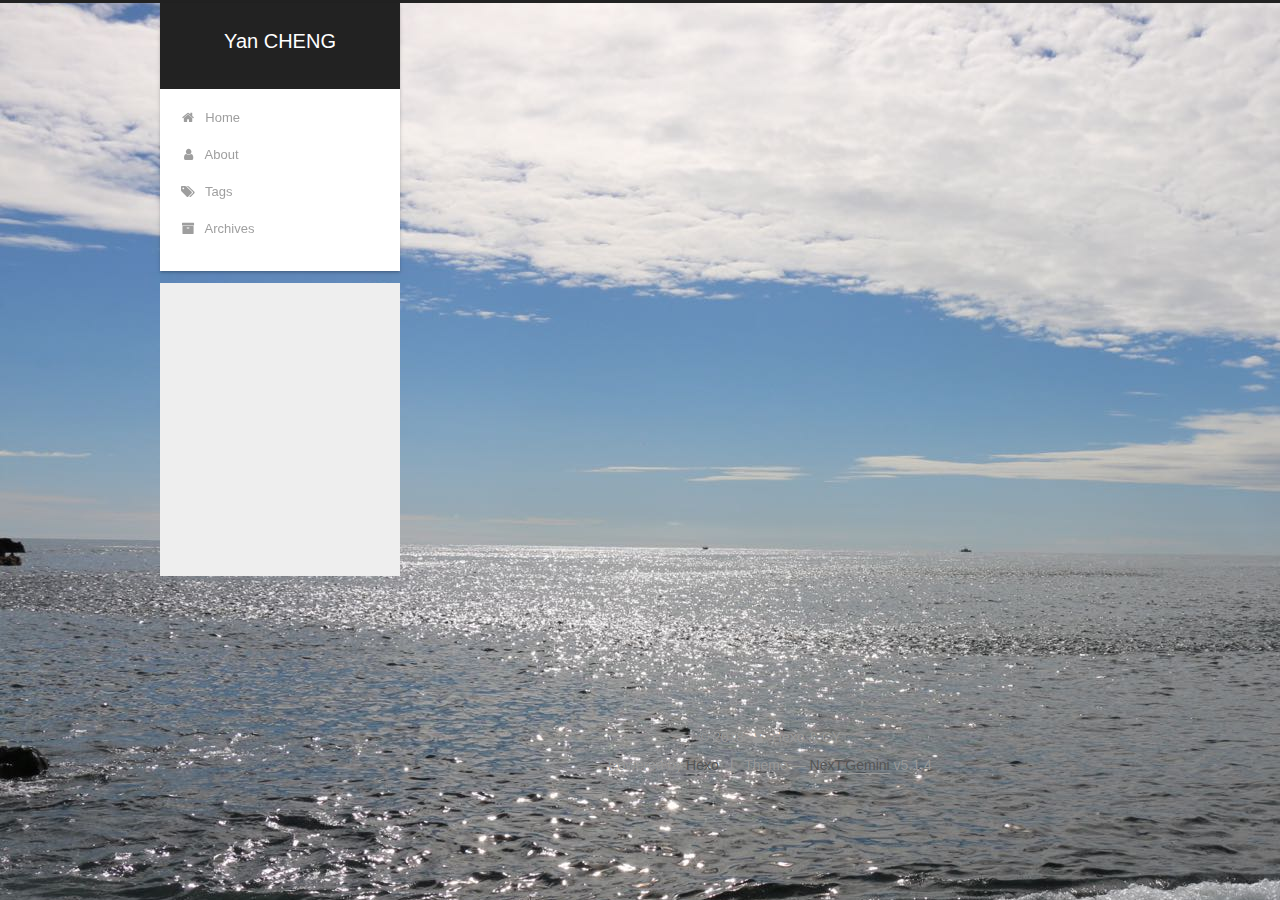
==== about/index.html @ 3339c877 "Site updated: 2018-07-23 19:50:50" ====
<!DOCTYPE html>



  


<html class="theme-next gemini use-motion" lang="">
<head>
  <meta charset="UTF-8"/>
<meta http-equiv="X-UA-Compatible" content="IE=edge" />
<meta name="viewport" content="width=device-width, initial-scale=1, maximum-scale=1"/>
<meta name="theme-color" content="#222">









<meta http-equiv="Cache-Control" content="no-transform" />
<meta http-equiv="Cache-Control" content="no-siteapp" />
















  
  
  <link href="/lib/fancybox/source/jquery.fancybox.css?v=2.1.5" rel="stylesheet" type="text/css" />







<link href="/lib/font-awesome/css/font-awesome.min.css?v=4.6.2" rel="stylesheet" type="text/css" />

<link href="/css/main.css?v=5.1.4" rel="stylesheet" type="text/css" />


  <link rel="apple-touch-icon" sizes="180x180" href="/images/apple-touch-icon-next.png?v=5.1.4">


  <link rel="icon" type="image/png" sizes="32x32" href="/images/y.png?v=5.1.4">


  <link rel="icon" type="image/png" sizes="16x16" href="/images/y_16x16.png?v=5.1.4">


  <link rel="mask-icon" href="/images/logo.svg?v=5.1.4" color="#222">





  <meta name="keywords" content="Hexo, NexT" />










<meta name="description" content="a">
<meta property="og:type" content="website">
<meta property="og:title" content="about">
<meta property="og:url" content="http://yoursite.com/about/index.html">
<meta property="og:site_name" content="Yan CHENG">
<meta property="og:description" content="a">
<meta property="og:locale" content="default">
<meta property="og:updated_time" content="2018-07-23T11:06:51.268Z">
<meta name="twitter:card" content="summary">
<meta name="twitter:title" content="about">
<meta name="twitter:description" content="a">



<script type="text/javascript" id="hexo.configurations">
  var NexT = window.NexT || {};
  var CONFIG = {
    root: '/',
    scheme: 'Gemini',
    version: '5.1.4',
    sidebar: {"position":"left","display":"post","offset":12,"b2t":false,"scrollpercent":false,"onmobile":false},
    fancybox: true,
    tabs: true,
    motion: {"enable":true,"async":false,"transition":{"post_block":"fadeIn","post_header":"slideDownIn","post_body":"slideDownIn","coll_header":"slideLeftIn","sidebar":"slideUpIn"}},
    duoshuo: {
      userId: '0',
      author: 'Author'
    },
    algolia: {
      applicationID: '',
      apiKey: '',
      indexName: '',
      hits: {"per_page":10},
      labels: {"input_placeholder":"Search for Posts","hits_empty":"We didn't find any results for the search: ${query}","hits_stats":"${hits} results found in ${time} ms"}
    }
  };
</script>



  <link rel="canonical" href="http://yoursite.com/about/"/>





  <title>about | Yan CHENG</title>
  








</head>

<body itemscope itemtype="http://schema.org/WebPage" lang="default">

  
  
    
  

  <div class="container sidebar-position-left page-post-detail">
    <div class="headband"></div>

    <header id="header" class="header" itemscope itemtype="http://schema.org/WPHeader">
      <div class="header-inner"><div class="site-brand-wrapper">
  <div class="site-meta ">
    

    <div class="custom-logo-site-title">
      <a href="/"  class="brand" rel="start">
        <span class="logo-line-before"><i></i></span>
        <span class="site-title">Yan CHENG</span>
        <span class="logo-line-after"><i></i></span>
      </a>
    </div>
      
        <p class="site-subtitle"></p>
      
  </div>

  <div class="site-nav-toggle">
    <button>
      <span class="btn-bar"></span>
      <span class="btn-bar"></span>
      <span class="btn-bar"></span>
    </button>
  </div>
</div>

<nav class="site-nav">
  

  
    <ul id="menu" class="menu">
      
        
        <li class="menu-item menu-item-home">
          <a href="/" rel="section">
            
              <i class="menu-item-icon fa fa-fw fa-home"></i> <br />
            
            Home
          </a>
        </li>
      
        
        <li class="menu-item menu-item-about">
          <a href="/about/" rel="section">
            
              <i class="menu-item-icon fa fa-fw fa-user"></i> <br />
            
            About
          </a>
        </li>
      
        
        <li class="menu-item menu-item-tags">
          <a href="/tags/" rel="section">
            
              <i class="menu-item-icon fa fa-fw fa-tags"></i> <br />
            
            Tags
          </a>
        </li>
      
        
        <li class="menu-item menu-item-archives">
          <a href="/archives/" rel="section">
            
              <i class="menu-item-icon fa fa-fw fa-archive"></i> <br />
            
            Archives
          </a>
        </li>
      

      
    </ul>
  

  
</nav>



 </div>
    </header>

    <main id="main" class="main">
      <div class="main-inner">
        <div class="content-wrap">
          <div id="content" class="content">
            

  <div id="posts" class="posts-expand">
    
    
    
    <div class="post-block page">
      <header class="post-header">

	<h1 class="post-title" itemprop="name headline">about</h1>



</header>

      
      
      
      <div class="post-body">
        
        
          <p>a</p>

        
      </div>
      
      
      
    </div>
    
    
    
  </div>


          </div>
          


          

  



        </div>
        
          
  
  <div class="sidebar-toggle">
    <div class="sidebar-toggle-line-wrap">
      <span class="sidebar-toggle-line sidebar-toggle-line-first"></span>
      <span class="sidebar-toggle-line sidebar-toggle-line-middle"></span>
      <span class="sidebar-toggle-line sidebar-toggle-line-last"></span>
    </div>
  </div>

  <aside id="sidebar" class="sidebar">
    
    <div class="sidebar-inner">

      

      

      <section class="site-overview-wrap sidebar-panel sidebar-panel-active">
        <div class="site-overview">
          <div class="site-author motion-element" itemprop="author" itemscope itemtype="http://schema.org/Person">
            
              <img class="site-author-image" itemprop="image"
                src="/images/avatar.jpg"
                alt="Yan CHENG 程炎" />
            
              <p class="site-author-name" itemprop="name">Yan CHENG 程炎</p>
              <p class="site-description motion-element" itemprop="description">Welcome to my webpage!</p>
          </div>

          <nav class="site-state motion-element">

            
              <div class="site-state-item site-state-posts">
              
                <a href="/archives/">
              
                  <span class="site-state-item-count">2</span>
                  <span class="site-state-item-name">posts</span>
                </a>
              </div>
            

            

            
              
              
              <div class="site-state-item site-state-tags">
                <a href="/tags/index.html">
                  <span class="site-state-item-count">2</span>
                  <span class="site-state-item-name">tags</span>
                </a>
              </div>
            

          </nav>

          

          
            <div class="links-of-author motion-element">
                
                  <span class="links-of-author-item">
                    <a href="mailto:chinachengyan@gmail.com" target="_blank" title="E-Mail">
                      
                        <i class="fa fa-fw fa-envelope"></i>E-Mail</a>
                  </span>
                
            </div>
          

          
          

          
          

          

        </div>
      </section>

      

      

    </div>
  </aside>


        
      </div>
    </main>

    <footer id="footer" class="footer">
      <div class="footer-inner">
        <div class="copyright">&copy; <span itemprop="copyrightYear">2018</span>
  <span class="with-love">
    <i class="fa fa-user"></i>
  </span>
  <span class="author" itemprop="copyrightHolder">Hexo & CY</span>

  
</div>


  <div class="powered-by">Powered by <a class="theme-link" target="_blank" href="https://hexo.io">Hexo</a></div>



  <span class="post-meta-divider">|</span>



  <div class="theme-info">Theme &mdash; <a class="theme-link" target="_blank" href="https://github.com/iissnan/hexo-theme-next">NexT.Gemini</a> v5.1.4</div>




        







        
      </div>
    </footer>

    
      <div class="back-to-top">
        <i class="fa fa-arrow-up"></i>
        
      </div>
    

    

  </div>

  

<script type="text/javascript">
  if (Object.prototype.toString.call(window.Promise) !== '[object Function]') {
    window.Promise = null;
  }
</script>









  












  
  
    <script type="text/javascript" src="/lib/jquery/index.js?v=2.1.3"></script>
  

  
  
    <script type="text/javascript" src="/lib/fastclick/lib/fastclick.min.js?v=1.0.6"></script>
  

  
  
    <script type="text/javascript" src="/lib/jquery_lazyload/jquery.lazyload.js?v=1.9.7"></script>
  

  
  
    <script type="text/javascript" src="/lib/velocity/velocity.min.js?v=1.2.1"></script>
  

  
  
    <script type="text/javascript" src="/lib/velocity/velocity.ui.min.js?v=1.2.1"></script>
  

  
  
    <script type="text/javascript" src="/lib/fancybox/source/jquery.fancybox.pack.js?v=2.1.5"></script>
  


  


  <script type="text/javascript" src="/js/src/utils.js?v=5.1.4"></script>

  <script type="text/javascript" src="/js/src/motion.js?v=5.1.4"></script>



  
  


  <script type="text/javascript" src="/js/src/affix.js?v=5.1.4"></script>

  <script type="text/javascript" src="/js/src/schemes/pisces.js?v=5.1.4"></script>



  
  <script type="text/javascript" src="/js/src/scrollspy.js?v=5.1.4"></script>
<script type="text/javascript" src="/js/src/post-details.js?v=5.1.4"></script>



  


  <script type="text/javascript" src="/js/src/bootstrap.js?v=5.1.4"></script>



  


  




	





  





  












  





  

  

  

  
  

  

  

  

</body>
</html>
---- css/main.css ----
/* normalize.css v3.0.2 | MIT License | git.io/normalize */
html {
  font-family: sans-serif; /* 1 */
  -ms-text-size-adjust: 100%; /* 2 */
  -webkit-text-size-adjust: 100%; /* 2 */
}
body {
  margin: 0;
}
article,
aside,
details,
figcaption,
figure,
footer,
header,
hgroup,
main,
menu,
nav,
section,
summary {
  display: block;
}
audio,
canvas,
progress,
video {
  display: inline-block; /* 1 */
  vertical-align: baseline; /* 2 */
}
audio:not([controls]) {
  display: none;
  height: 0;
}
[hidden],
template {
  display: none;
}
a {
  background-color: transparent;
}
a:active,
a:hover {
  outline: 0;
}
abbr[title] {
  border-bottom: 1px dotted;
}
b,
strong {
  font-weight: bold;
}
dfn {
  font-style: italic;
}
h1 {
  font-size: 2em;
  margin: 0.67em 0;
}
mark {
  background: #ff0;
  color: #000;
}
small {
  font-size: 80%;
}
sub,
sup {
  font-size: 75%;
  line-height: 0;
  position: relative;
  vertical-align: baseline;
}
sup {
  top: -0.5em;
}
sub {
  bottom: -0.25em;
}
img {
  border: 0;
}
svg:not(:root) {
  overflow: hidden;
}
figure {
  margin: 1em 40px;
}
hr {
  -moz-box-sizing: content-box;
  box-sizing: content-box;
  height: 0;
}
pre {
  overflow: auto;
}
code,
kbd,
pre,
samp {
  font-family: monospace, monospace;
  font-size: 1em;
}
button,
input,
optgroup,
select,
textarea {
  color: inherit; /* 1 */
  font: inherit; /* 2 */
  margin: 0; /* 3 */
}
button {
  overflow: visible;
}
button,
select {
  text-transform: none;
}
button,
html input[type="button"],
input[type="reset"],
input[type="submit"] {
  -webkit-appearance: button; /* 2 */
  cursor: pointer; /* 3 */
}
button[disabled],
html input[disabled] {
  cursor: default;
}
button::-moz-focus-inner,
input::-moz-focus-inner {
  border: 0;
  padding: 0;
}
input {
  line-height: normal;
}
input[type="checkbox"],
input[type="radio"] {
  box-sizing: border-box; /* 1 */
  padding: 0; /* 2 */
}
input[type="number"]::-webkit-inner-spin-button,
input[type="number"]::-webkit-outer-spin-button {
  height: auto;
}
input[type="search"] {
  -webkit-appearance: textfield; /* 1 */
  -moz-box-sizing: content-box;
  -webkit-box-sizing: content-box; /* 2 */
  box-sizing: content-box;
}
input[type="search"]::-webkit-search-cancel-button,
input[type="search"]::-webkit-search-decoration {
  -webkit-appearance: none;
}
fieldset {
  border: 1px solid #c0c0c0;
  margin: 0 2px;
  padding: 0.35em 0.625em 0.75em;
}
legend {
  border: 0; /* 1 */
  padding: 0; /* 2 */
}
textarea {
  overflow: auto;
}
optgroup {
  font-weight: bold;
}
table {
  border-collapse: collapse;
  border-spacing: 0;
}
td,
th {
  padding: 0;
}
::selection {
  background: #262a30;
  color: #fff;
}
body {
  position: relative;
  font-family: 'Lato', "PingFang SC", "Microsoft YaHei", sans-serif;
  font-size: 14px;
  line-height: 2;
  color: #555;
  background: #eee;
}
@media (max-width: 767px) {
  body {
    padding-right: 0 !important;
  }
}
@media (min-width: 768px) and (max-width: 991px) {
  body {
    padding-right: 0 !important;
  }
}
@media (min-width: 1600px) {
  body {
    font-size: 16px;
  }
}
h1,
h2,
h3,
h4,
h5,
h6 {
  margin: 0;
  padding: 0;
  font-weight: bold;
  line-height: 1.5;
  font-family: 'Lato', "PingFang SC", "Microsoft YaHei", sans-serif;
}
h2,
h3,
h4,
h5,
h6 {
  margin: 20px 0 15px;
}
h1 {
  font-size: 22px;
}
@media (max-width: 767px) {
  h1 {
    font-size: 18px;
  }
}
h2 {
  font-size: 20px;
}
@media (max-width: 767px) {
  h2 {
    font-size: 16px;
  }
}
h3 {
  font-size: 18px;
}
@media (max-width: 767px) {
  h3 {
    font-size: 14px;
  }
}
h4 {
  font-size: 16px;
}
@media (max-width: 767px) {
  h4 {
    font-size: 12px;
  }
}
h5 {
  font-size: 14px;
}
@media (max-width: 767px) {
  h5 {
    font-size: 10px;
  }
}
h6 {
  font-size: 12px;
}
@media (max-width: 767px) {
  h6 {
    font-size: 8px;
  }
}
p {
  margin: 0 0 20px 0;
}
a {
  color: #555;
  text-decoration: none;
  outline: none;
  border-bottom: 1px solid #999;
  word-wrap: break-word;
}
a:hover {
  color: #222;
  border-bottom-color: #222;
}
blockquote {
  margin: 0;
  padding: 0;
}
img {
  display: block;
  margin: auto;
  max-width: 100%;
  height: auto;
}
hr {
  margin: 40px 0;
  height: 3px;
  border: none;
  background-color: #ddd;
  background-image: repeating-linear-gradient(-45deg, #fff, #fff 4px, transparent 4px, transparent 8px);
}
blockquote {
  padding: 0 15px;
  color: #666;
  border-left: 4px solid #ddd;
}
blockquote cite::before {
  content: "-";
  padding: 0 5px;
}
dt {
  font-weight: 700;
}
dd {
  margin: 0;
  padding: 0;
}
kbd {
  border: 1px solid #ccc;
  border-radius: 0.2em;
  box-shadow: 0.1em 0.1em 0.2em rgba(0,0,0,0.1);
  background-color: #f9f9f9;
  font-family: inherit;
  background-image: -webkit-linear-gradient(top, #eee, #fff, #eee);
  padding: 0.1em 0.3em;
  white-space: nowrap;
}
.text-left {
  text-align: left;
}
.text-center {
  text-align: center;
}
.text-right {
  text-align: right;
}
.text-justify {
  text-align: justify;
}
.text-nowrap {
  white-space: nowrap;
}
.text-lowercase {
  text-transform: lowercase;
}
.text-uppercase {
  text-transform: uppercase;
}
.text-capitalize {
  text-transform: capitalize;
}
.center-block {
  display: block;
  margin-left: auto;
  margin-right: auto;
}
.clearfix:before,
.clearfix:after {
  content: " ";
  display: table;
}
.clearfix:after {
  clear: both;
}
.pullquote {
  width: 45%;
}
.pullquote.left {
  float: left;
  margin-left: 5px;
  margin-right: 10px;
}
.pullquote.right {
  float: right;
  margin-left: 10px;
  margin-right: 5px;
}
.affix.affix.affix {
  position: fixed;
}
.translation {
  margin-top: -20px;
  font-size: 14px;
  color: #999;
}
.scrollbar-measure {
  width: 100px;
  height: 100px;
  overflow: scroll;
  position: absolute;
  top: -9999px;
}
.use-motion .motion-element {
  opacity: 0;
}
table {
  margin: 20px 0;
  width: 100%;
  border-collapse: collapse;
  border-spacing: 0;
  border: 1px solid #ddd;
  font-size: 14px;
  table-layout: fixed;
  word-wrap: break-all;
}
table>tbody>tr:nth-of-type(odd) {
  background-color: #f9f9f9;
}
table>tbody>tr:hover {
  background-color: #f5f5f5;
}
caption,
th,
td {
  padding: 8px;
  text-align: left;
  vertical-align: middle;
  font-weight: normal;
}
th,
td {
  border-bottom: 3px solid #ddd;
  border-right: 1px solid #eee;
}
th {
  padding-bottom: 10px;
  font-weight: 700;
}
td {
  border-bottom-width: 1px;
}
html,
body {
  height: 100%;
}
.container {
  position: relative;
  min-height: 100%;
}
.header-inner {
  margin: 0 auto;
  padding: 100px 0 70px;
  width: calc(100% - 252px);
}
@media (min-width: 1600px) {
  .container .header-inner {
    width: 900px;
  }
}
.main {
  padding-bottom: 150px;
}
.main-inner {
  margin: 0 auto;
  width: calc(100% - 252px);
}
@media (min-width: 1600px) {
  .container .main-inner {
    width: 900px;
  }
}
.footer {
  position: absolute;
  left: 0;
  bottom: 0;
  width: 100%;
  min-height: 50px;
}
.footer-inner {
  box-sizing: border-box;
  margin: 20px auto;
  width: calc(100% - 252px);
}
@media (min-width: 1600px) {
  .container .footer-inner {
    width: 900px;
  }
}
pre,
.highlight {
  overflow: auto;
  margin: 20px 0;
  padding: 0;
  font-size: 13px;
  color: #4d4d4c;
  background: #f7f7f7;
  line-height: 1.6;
}
pre,
code {
  font-family: consolas, Menlo, "PingFang SC", "Microsoft YaHei", monospace;
}
code {
  padding: 2px 4px;
  word-wrap: break-word;
  color: #555;
  background: #eee;
  border-radius: 3px;
  font-size: 13px;
}
pre {
  padding: 10px;
}
pre code {
  padding: 0;
  color: #4d4d4c;
  background: none;
  text-shadow: none;
}
.highlight {
  border-radius: 1px;
}
.highlight pre {
  border: none;
  margin: 0;
  padding: 10px 0;
}
.highlight table {
  margin: 0;
  width: auto;
  border: none;
}
.highlight td {
  border: none;
  padding: 0;
}
.highlight figcaption {
  font-size: 1em;
  color: #4d4d4c;
  line-height: 1em;
  margin-bottom: 1em;
}
.highlight figcaption:before,
.highlight figcaption:after {
  content: " ";
  display: table;
}
.highlight figcaption:after {
  clear: both;
}
.highlight figcaption a {
  float: right;
  color: #4d4d4c;
}
.highlight figcaption a:hover {
  border-bottom-color: #4d4d4c;
}
.highlight .gutter pre {
  padding-left: 10px;
  padding-right: 10px;
  color: #869194;
  text-align: right;
  background-color: #eff2f3;
}
.highlight .code pre {
  width: 100%;
  padding-left: 10px;
  padding-right: 10px;
  background-color: #f7f7f7;
}
.highlight .line {
  height: 20px;
}
.gutter {
  -webkit-user-select: none;
  -moz-user-select: none;
  -ms-user-select: none;
  user-select: none;
}
.gist table {
  width: auto;
}
.gist table td {
  border: none;
}
pre .deletion {
  background: #fdd;
}
pre .addition {
  background: #dfd;
}
pre .meta {
  color: #8959a8;
}
pre .comment {
  color: #8e908c;
}
pre .variable,
pre .attribute,
pre .tag,
pre .regexp,
pre .ruby .constant,
pre .xml .tag .title,
pre .xml .pi,
pre .xml .doctype,
pre .html .doctype,
pre .css .id,
pre .css .class,
pre .css .pseudo {
  color: #c82829;
}
pre .number,
pre .preprocessor,
pre .built_in,
pre .literal,
pre .params,
pre .constant,
pre .command {
  color: #f5871f;
}
pre .ruby .class .title,
pre .css .rules .attribute,
pre .string,
pre .value,
pre .inheritance,
pre .header,
pre .ruby .symbol,
pre .xml .cdata,
pre .special,
pre .number,
pre .formula {
  color: #718c00;
}
pre .title,
pre .css .hexcolor {
  color: #3e999f;
}
pre .function,
pre .python .decorator,
pre .python .title,
pre .ruby .function .title,
pre .ruby .title .keyword,
pre .perl .sub,
pre .javascript .title,
pre .coffeescript .title {
  color: #4271ae;
}
pre .keyword,
pre .javascript .function {
  color: #8959a8;
}
.full-image.full-image.full-image.full-image {
  border: none;
  max-width: 100%;
  width: auto;
  margin: 20px auto 25px;
}
@media (min-width: 992px) {
  .full-image.full-image.full-image.full-image {
    max-width: none;
    width: 118%;
    margin: 0 -9%;
  }
}
.blockquote-center,
.page-home .post-type-quote blockquote,
.page-post-detail .post-type-quote blockquote {
  position: relative;
  margin: 40px 0;
  padding: 0;
  border-left: none;
  text-align: center;
}
.blockquote-center::before,
.page-home .post-type-quote blockquote::before,
.page-post-detail .post-type-quote blockquote::before,
.blockquote-center::after,
.page-home .post-type-quote blockquote::after,
.page-post-detail .post-type-quote blockquote::after {
  position: absolute;
  content: ' ';
  display: block;
  width: 100%;
  height: 24px;
  opacity: 0.2;
  background-repeat: no-repeat;
  background-position: 0 -6px;
  background-size: 22px 22px;
}
.blockquote-center::before,
.page-home .post-type-quote blockquote::before,
.page-post-detail .post-type-quote blockquote::before {
  top: -20px;
  background-image: url("../images/quote-l.svg");
  border-top: 1px solid #ccc;
}
.blockquote-center::after,
.page-home .post-type-quote blockquote::after,
.page-post-detail .post-type-quote blockquote::after {
  bottom: -20px;
  background-image: url("../images/quote-r.svg");
  border-bottom: 1px solid #ccc;
  background-position: 100% 8px;
}
.blockquote-center p,
.page-home .post-type-quote blockquote p,
.page-post-detail .post-type-quote blockquote p,
.blockquote-center div,
.page-home .post-type-quote blockquote div,
.page-post-detail .post-type-quote blockquote div {
  text-align: center;
}
.post .post-body .group-picture img {
  box-sizing: border-box;
  padding: 0 3px;
  border: none;
}
.post .group-picture-row {
  overflow: hidden;
  margin-top: 6px;
}
.post .group-picture-row:first-child {
  margin-top: 0;
}
.post .group-picture-column {
  float: left;
}
.page-post-detail .post-body .group-picture-column {
  float: none;
  margin-top: 10px;
  width: auto !important;
}
.page-post-detail .post-body .group-picture-column img {
  margin: 0 auto;
}
.page-archive .group-picture-container {
  overflow: hidden;
}
.page-archive .group-picture-row {
  float: left;
}
.page-archive .group-picture-row:first-child {
  margin-top: 6px;
}
.page-archive .group-picture-column {
  max-width: 150px;
  max-height: 150px;
}
.post-body .note {
  position: relative;
  padding: 15px;
  margin-bottom: 20px;
  border: 1px solid #eee;
  border-left-width: 5px;
  border-radius: 3px;
}
.post-body .note h2,
.post-body .note h3,
.post-body .note h4,
.post-body .note h5,
.post-body .note h6 {
  margin-top: 0;
  margin-bottom: 0;
  border-bottom: initial;
  padding-top: 0 !important;
}
.post-body .note p:first-child,
.post-body .note ul:first-child,
.post-body .note ol:first-child,
.post-body .note table:first-child,
.post-body .note pre:first-child,
.post-body .note blockquote:first-child {
  margin-top: 0;
}
.post-body .note p:last-child,
.post-body .note ul:last-child,
.post-body .note ol:last-child,
.post-body .note table:last-child,
.post-body .note pre:last-child,
.post-body .note blockquote:last-child {
  margin-bottom: 0;
}
.post-body .note.default {
  border-left-color: #777;
}
.post-body .note.default h2,
.post-body .note.default h3,
.post-body .note.default h4,
.post-body .note.default h5,
.post-body .note.default h6 {
  color: #777;
}
.post-body .note.primary {
  border-left-color: #6f42c1;
}
.post-body .note.primary h2,
.post-body .note.primary h3,
.post-body .note.primary h4,
.post-body .note.primary h5,
.post-body .note.primary h6 {
  color: #6f42c1;
}
.post-body .note.info {
  border-left-color: #428bca;
}
.post-body .note.info h2,
.post-body .note.info h3,
.post-body .note.info h4,
.post-body .note.info h5,
.post-body .note.info h6 {
  color: #428bca;
}
.post-body .note.success {
  border-left-color: #5cb85c;
}
.post-body .note.success h2,
.post-body .note.success h3,
.post-body .note.success h4,
.post-body .note.success h5,
.post-body .note.success h6 {
  color: #5cb85c;
}
.post-body .note.warning {
  border-left-color: #f0ad4e;
}
.post-body .note.warning h2,
.post-body .note.warning h3,
.post-body .note.warning h4,
.post-body .note.warning h5,
.post-body .note.warning h6 {
  color: #f0ad4e;
}
.post-body .note.danger {
  border-left-color: #d9534f;
}
.post-body .note.danger h2,
.post-body .note.danger h3,
.post-body .note.danger h4,
.post-body .note.danger h5,
.post-body .note.danger h6 {
  color: #d9534f;
}
.post-body .label {
  display: inline;
  padding: 0 2px;
  white-space: nowrap;
}
.post-body .label.default {
  background-color: #f0f0f0;
}
.post-body .label.primary {
  background-color: #efe6f7;
}
.post-body .label.info {
  background-color: #e5f2f8;
}
.post-body .label.success {
  background-color: #e7f4e9;
}
.post-body .label.warning {
  background-color: #fcf6e1;
}
.post-body .label.danger {
  background-color: #fae8eb;
}
.post-body .tabs {
  position: relative;
  display: block;
  margin-bottom: 20px;
  padding-top: 10px;
}
.post-body .tabs ul.nav-tabs {
  margin: 0;
  padding: 0;
  display: flex;
  margin-bottom: -1px;
}
@media (max-width: 413px) {
  .post-body .tabs ul.nav-tabs {
    display: block;
    margin-bottom: 5px;
  }
}
.post-body .tabs ul.nav-tabs li.tab {
  list-style-type: none !important;
  margin: 0 0.25em 0 0;
  border-top: 3px solid transparent;
  border-left: 1px solid transparent;
  border-right: 1px solid transparent;
}
@media (max-width: 413px) {
  .post-body .tabs ul.nav-tabs li.tab {
    margin: initial;
    border-top: 1px solid transparent;
    border-left: 3px solid transparent;
    border-right: 1px solid transparent;
    border-bottom: 1px solid transparent;
  }
}
.post-body .tabs ul.nav-tabs li.tab a {
  outline: 0;
  border-bottom: initial;
  display: block;
  line-height: 1.8em;
  padding: 0.25em 0.75em;
  transition-duration: 0.2s;
  transition-timing-function: ease-out;
  transition-delay: 0s;
}
.post-body .tabs ul.nav-tabs li.tab a i {
  width: 1.285714285714286em;
}
.post-body .tabs ul.nav-tabs li.tab.active {
  border-top: 3px solid #fc6423;
  border-left: 1px solid #ddd;
  border-right: 1px solid #ddd;
  background-color: #fff;
}
@media (max-width: 413px) {
  .post-body .tabs ul.nav-tabs li.tab.active {
    border-top: 1px solid #ddd;
    border-left: 3px solid #fc6423;
    border-right: 1px solid #ddd;
    border-bottom: 1px solid #ddd;
  }
}
.post-body .tabs ul.nav-tabs li.tab.active a {
  cursor: default;
  color: #555;
}
.post-body .tabs .tab-content {
  background-color: #fff;
}
.post-body .tabs .tab-content .tab-pane {
  border: 1px solid #ddd;
  padding: 20px 20px 0 20px;
}
.post-body .tabs .tab-content .tab-pane:not(.active) {
  display: none !important;
}
.post-body .tabs .tab-content .tab-pane.active {
  display: block !important;
}
.btn {
  display: inline-block;
  padding: 0 20px;
  font-size: 14px;
  color: #555;
  background: #fff;
  border: 2px solid #555;
  text-decoration: none;
  border-radius: 2px;
  transition-property: background-color;
  transition-duration: 0.2s;
  transition-timing-function: ease-in-out;
  transition-delay: 0s;
  line-height: 2;
}
.btn:hover {
  border-color: #222;
  color: #fff;
  background: #222;
}
.btn +.btn {
  margin: 0 0 8px 8px;
}
.btn .fa-fw {
  width: 1.285714285714286em;
  text-align: left;
}
.btn-bar {
  display: block;
  width: 22px;
  height: 2px;
  background: #555;
  border-radius: 1px;
}
.btn-bar+.btn-bar {
  margin-top: 4px;
}
.pagination {
  margin: 120px 0 40px;
  text-align: center;
  border-top: 1px solid #eee;
}
.page-number-basic,
.pagination .prev,
.pagination .next,
.pagination .page-number,
.pagination .space {
  display: inline-block;
  position: relative;
  top: -1px;
  margin: 0 10px;
  padding: 0 11px;
}
@media (max-width: 767px) {
  .page-number-basic,
  .pagination .prev,
  .pagination .next,
  .pagination .page-number,
  .pagination .space {
    margin: 0 5px;
  }
}
.pagination .prev,
.pagination .next,
.pagination .page-number {
  border-bottom: 0;
  border-top: 1px solid #eee;
  transition-property: border-color;
  transition-duration: 0.2s;
  transition-timing-function: ease-in-out;
  transition-delay: 0s;
}
.pagination .prev:hover,
.pagination .next:hover,
.pagination .page-number:hover {
  border-top-color: #222;
}
.pagination .space {
  padding: 0;
  margin: 0;
}
.pagination .prev {
  margin-left: 0;
}
.pagination .next {
  margin-right: 0;
}
.pagination .page-number.current {
  color: #fff;
  background: #ccc;
  border-top-color: #ccc;
}
@media (max-width: 767px) {
  .pagination {
    border-top: none;
  }
  .pagination .prev,
  .pagination .next,
  .pagination .page-number {
    margin-bottom: 10px;
    border-top: 0;
    border-bottom: 1px solid #eee;
    padding: 0 10px;
  }
  .pagination .prev:hover,
  .pagination .next:hover,
  .pagination .page-number:hover {
    border-bottom-color: #222;
  }
}
.comments {
  margin: 60px 20px 0;
}
.tag-cloud {
  text-align: center;
}
.tag-cloud a {
  display: inline-block;
  margin: 10px;
}
.back-to-top {
  box-sizing: border-box;
  position: fixed;
  bottom: -100px;
  right: 30px;
  z-index: 1050;
  padding: 0 6px;
  width: 24px;
  background: #222;
  font-size: 12px;
  opacity: 0.6;
  color: #fff;
  cursor: pointer;
  text-align: center;
  -webkit-transform: translateZ(0);
  transition-property: bottom;
  transition-duration: 0.2s;
  transition-timing-function: ease-in-out;
  transition-delay: 0s;
}
@media (min-width: 768px) and (max-width: 991px) {
  .back-to-top {
    display: none !important;
  }
}
@media (max-width: 767px) {
  .back-to-top {
    display: none !important;
  }
}
.back-to-top.back-to-top-on {
  bottom: 30px;
}
.header {
  background: transparent;
}
.header-inner {
  position: relative;
}
.headband {
  height: 3px;
  background: #222;
}
.site-meta {
  margin: 0;
  text-align: center;
}
@media (max-width: 767px) {
  .site-meta {
    text-align: center;
  }
}
.brand {
  position: relative;
  display: inline-block;
  padding: 0 40px;
  color: #fff;
  background: #222;
  border-bottom: none;
}
.brand:hover {
  color: #fff;
}
.logo {
  display: inline-block;
  margin-right: 5px;
  line-height: 36px;
  vertical-align: top;
}
.site-title {
  display: inline-block;
  vertical-align: top;
  line-height: 36px;
  font-size: 20px;
  font-weight: normal;
  font-family: 'Lato', "PingFang SC", "Microsoft YaHei", sans-serif;
}
.site-subtitle {
  margin-top: 10px;
  font-size: 13px;
  color: #ddd;
}
.use-motion .brand {
  opacity: 0;
}
.use-motion .logo,
.use-motion .site-title,
.use-motion .site-subtitle {
  opacity: 0;
  position: relative;
  top: -10px;
}
.site-nav-toggle {
  display: none;
  position: absolute;
  top: 10px;
  left: 10px;
}
@media (max-width: 767px) {
  .site-nav-toggle {
    display: block;
  }
}
.site-nav-toggle button {
  margin-top: 2px;
  padding: 9px 10px;
  background: transparent;
  border: none;
}
@media (max-width: 767px) {
  .site-nav {
    display: none;
    margin: 0 -10px;
    padding: 0 10px;
    clear: both;
    border-top: 1px solid #ddd;
  }
}
@media (min-width: 768px) and (max-width: 991px) {
  .site-nav {
    display: block !important;
  }
}
@media (min-width: 992px) {
  .site-nav {
    display: block !important;
  }
}
.menu {
  margin-top: 20px;
  padding-left: 0;
  text-align: center;
}
.menu .menu-item {
  display: inline-block;
  margin: 0 10px;
  list-style: none;
}
@media screen and (max-width: 767px) {
  .menu .menu-item {
    margin-top: 10px;
  }
}
.menu .menu-item a {
  display: block;
  font-size: 13px;
  line-height: inherit;
  border-bottom: 1px solid transparent;
  transition-property: border-color;
  transition-duration: 0.2s;
  transition-timing-function: ease-in-out;
  transition-delay: 0s;
}
.menu .menu-item a:hover,
.menu-item-active a {
  border-bottom-color: #222;
}
.menu .menu-item .fa {
  margin-right: 5px;
}
.use-motion .menu-item {
  opacity: 0;
}
.post-body {
  font-family: 'Lato', "PingFang SC", "Microsoft YaHei", sans-serif;
}
@media (max-width: 767px) {
  .post-body {
    word-break: break-word;
  }
}
.post-body .fancybox img {
  display: block !important;
  margin: 0 auto;
  cursor: pointer;
  cursor: zoom-in;
  cursor: -webkit-zoom-in;
}
.post-body .image-caption,
.post-body .figure .caption {
  margin: -20px auto 15px;
  text-align: center;
  font-size: 14px;
  color: #999;
  font-weight: bold;
  line-height: 1;
}
.post-sticky-flag {
  display: inline-block;
  font-size: 16px;
  -ms-transform: rotate(30deg);
  -webkit-transform: rotate(30deg);
  -moz-transform: rotate(30deg);
  -ms-transform: rotate(30deg);
  -o-transform: rotate(30deg);
  transform: rotate(30deg);
}
.use-motion .post-block,
.use-motion .pagination,
.use-motion .comments {
  opacity: 0;
}
.use-motion .post-header {
  opacity: 0;
}
.use-motion .post-body {
  opacity: 0;
}
.use-motion .collection-title {
  opacity: 0;
}
.posts-expand {
  padding-top: 40px;
}
@media (max-width: 767px) {
  .posts-expand {
    margin: 0 20px;
  }
  .post-body pre .gutter pre {
    padding-right: 10px;
  }
  .post-body .highlight {
    margin-left: 0px;
    margin-right: 0px;
    padding: 0;
  }
  .post-body .highlight .gutter pre {
    padding-right: 10px;
  }
}
@media (min-width: 992px) {
  .posts-expand .post-body {
    text-align: justify;
  }
}
.posts-expand .post-body h2,
.posts-expand .post-body h3,
.posts-expand .post-body h4,
.posts-expand .post-body h5,
.posts-expand .post-body h6 {
  padding-top: 10px;
}
.posts-expand .post-body h2 .header-anchor,
.posts-expand .post-body h3 .header-anchor,
.posts-expand .post-body h4 .header-anchor,
.posts-expand .post-body h5 .header-anchor,
.posts-expand .post-body h6 .header-anchor {
  float: right;
  margin-left: 10px;
  color: #ccc;
  border-bottom-style: none;
  visibility: hidden;
}
.posts-expand .post-body h2 .header-anchor:hover,
.posts-expand .post-body h3 .header-anchor:hover,
.posts-expand .post-body h4 .header-anchor:hover,
.posts-expand .post-body h5 .header-anchor:hover,
.posts-expand .post-body h6 .header-anchor:hover {
  color: inherit;
}
.posts-expand .post-body h2:hover .header-anchor,
.posts-expand .post-body h3:hover .header-anchor,
.posts-expand .post-body h4:hover .header-anchor,
.posts-expand .post-body h5:hover .header-anchor,
.posts-expand .post-body h6:hover .header-anchor {
  visibility: visible;
}
.posts-expand .post-body ul li {
  list-style: circle;
}
.posts-expand .post-body img {
  box-sizing: border-box;
  margin: auto;
  padding: 3px;
  border: 1px solid #ddd;
}
.posts-expand .post-body .fancybox img {
  margin: 0 auto 25px;
}
@media (max-width: 767px) {
  .posts-collapse {
    margin: 0 20px;
  }
  .posts-collapse .post-title,
  .posts-collapse .post-meta {
    display: block;
    width: auto;
    text-align: left;
  }
}
.posts-collapse {
  position: relative;
  z-index: 1010;
  margin-left: 55px;
}
.posts-collapse::after {
  content: " ";
  position: absolute;
  top: 20px;
  left: 0;
  margin-left: -2px;
  width: 4px;
  height: 100%;
  background: #f5f5f5;
  z-index: -1;
}
@media (max-width: 767px) {
  .posts-collapse {
    margin: 0 20px;
  }
}
.posts-collapse .collection-title {
  position: relative;
  margin: 60px 0;
}
.posts-collapse .collection-title h1,
.posts-collapse .collection-title h2 {
  margin-left: 20px;
}
.posts-collapse .collection-title small {
  color: #bbb;
  margin-left: 5px;
}
.posts-collapse .collection-title::before {
  content: " ";
  position: absolute;
  left: 0;
  top: 50%;
  margin-left: -4px;
  margin-top: -4px;
  width: 8px;
  height: 8px;
  background: #bbb;
  border-radius: 50%;
}
.posts-collapse .post {
  margin: 30px 0;
}
.posts-collapse .post-header {
  position: relative;
  transition-duration: 0.2s;
  transition-timing-function: ease-in-out;
  transition-delay: 0s;
  transition-property: border;
  border-bottom: 1px dashed #ccc;
}
.posts-collapse .post-header::before {
  content: " ";
  position: absolute;
  left: 0;
  top: 12px;
  width: 6px;
  height: 6px;
  margin-left: -4px;
  background: #bbb;
  border-radius: 50%;
  border: 1px solid #fff;
  transition-duration: 0.2s;
  transition-timing-function: ease-in-out;
  transition-delay: 0s;
  transition-property: background;
}
.posts-collapse .post-header:hover {
  border-bottom-color: #666;
}
.posts-collapse .post-header:hover::before {
  background: #222;
}
.posts-collapse .post-meta {
  position: absolute;
  font-size: 12px;
  left: 20px;
  top: 5px;
}
.posts-collapse .post-comments-count {
  display: none;
}
.posts-collapse .post-title {
  margin-left: 60px;
  font-size: 16px;
  font-weight: normal;
  line-height: inherit;
}
.posts-collapse .post-title::after {
  margin-left: 3px;
  opacity: 0.6;
}
.posts-collapse .post-title a {
  color: #666;
  border-bottom: none;
}
.page-home .post-type-quote .post-header,
.page-post-detail .post-type-quote .post-header,
.page-home .post-type-quote .post-tags,
.page-post-detail .post-type-quote .post-tags {
  display: none;
}
.posts-expand .post-title {
  text-align: center;
  word-break: break-word;
  font-weight: 400;
}
.posts-expand .post-title-link {
  display: inline-block;
  position: relative;
  color: #555;
  border-bottom: none;
  line-height: 1.2;
  vertical-align: top;
}
.posts-expand .post-title-link::before {
  content: "";
  position: absolute;
  width: 100%;
  height: 2px;
  bottom: 0;
  left: 0;
  background-color: #000;
  visibility: hidden;
  -webkit-transform: scaleX(0);
  -moz-transform: scaleX(0);
  -ms-transform: scaleX(0);
  -o-transform: scaleX(0);
  transform: scaleX(0);
  transition-duration: 0.2s;
  transition-timing-function: ease-in-out;
  transition-delay: 0s;
}
.posts-expand .post-title-link:hover::before {
  visibility: visible;
  -webkit-transform: scaleX(1);
  -moz-transform: scaleX(1);
  -ms-transform: scaleX(1);
  -o-transform: scaleX(1);
  transform: scaleX(1);
}
.posts-expand .post-title-link .fa {
  font-size: 16px;
}
.posts-expand .post-meta {
  margin: 3px 0 60px 0;
  color: #999;
  font-family: 'Lato', "PingFang SC", "Microsoft YaHei", sans-serif;
  font-size: 12px;
  text-align: center;
}
.posts-expand .post-meta .post-category-list {
  display: inline-block;
  margin: 0;
  padding: 3px;
}
.posts-expand .post-meta .post-category-list-link {
  color: #999;
}
.posts-expand .post-meta .post-description {
  font-size: 14px;
  margin-top: 2px;
}
.post-meta-divider {
  margin: 0 0.5em;
}
.post-meta-item-icon {
  margin-right: 3px;
}
@media (min-width: 768px) and (max-width: 991px) {
  .post-meta-item-icon {
    display: inline-block;
  }
}
@media (max-width: 767px) {
  .post-meta-item-icon {
    display: inline-block;
  }
}
@media (min-width: 768px) and (max-width: 991px) {
  .post-meta-item-text {
    display: none;
  }
}
@media (max-width: 767px) {
  .post-meta-item-text {
    display: none;
  }
}
@media (max-width: 767px) {
  .posts-expand .post-comments-count {
    display: none;
  }
}
.post-button {
  margin-top: 40px;
}
.posts-expand .post-tags {
  margin-top: 40px;
  text-align: center;
}
.posts-expand .post-tags a {
  display: inline-block;
  margin-right: 10px;
  font-size: 13px;
}
.post-nav {
  display: table;
  margin-top: 15px;
  width: 100%;
  border-top: 1px solid #eee;
}
.post-nav-divider {
  display: table-cell;
  width: 10%;
}
.post-nav-item {
  display: table-cell;
  padding: 10px 0 0 0;
  width: 45%;
  vertical-align: top;
}
.post-nav-item a {
  position: relative;
  display: block;
  line-height: 25px;
  font-size: 14px;
  color: #555;
  border-bottom: none;
}
.post-nav-item a:hover {
  color: #222;
  border-bottom: none;
}
.post-nav-item a:active {
  top: 2px;
}
.post-nav-item .fa {
  position: absolute;
  top: 8px;
  left: 0;
  font-size: 12px;
}
.post-nav-next a {
  padding-left: 15px;
}
.post-nav-prev {
  text-align: right;
}
.post-nav-prev a {
  padding-right: 15px;
}
.post-nav-prev .fa {
  right: 0;
  left: auto;
}
.posts-expand .post-eof {
  display: block;
  margin: 80px auto 60px;
  width: 8%;
  height: 1px;
  background: #ccc;
  text-align: center;
}
.post:last-child .post-eof.post-eof.post-eof {
  display: none;
}
.post-gallery {
  display: table;
  table-layout: fixed;
  width: 100%;
  border-collapse: separate;
}
.post-gallery-row {
  display: table-row;
}
.post-gallery .post-gallery-img {
  display: table-cell;
  text-align: center;
  vertical-align: middle;
  border: none;
}
.post-gallery .post-gallery-img img {
  max-width: 100%;
  max-height: 100%;
  border: none;
}
.fancybox-close,
.fancybox-close:hover {
  border: none;
}
.rtl.post-body p,
.rtl.post-body a,
.rtl.post-body h1,
.rtl.post-body h2,
.rtl.post-body h3,
.rtl.post-body h4,
.rtl.post-body h5,
.rtl.post-body h6,
.rtl.post-body li,
.rtl.post-body ul,
.rtl.post-body ol {
  direction: rtl;
  font-family: UKIJ Ekran;
}
.rtl.post-title {
  font-family: UKIJ Ekran;
}
.sidebar {
  position: fixed;
  right: 0;
  top: 0;
  bottom: 0;
  width: 0;
  z-index: 1040;
  box-shadow: inset 0 2px 6px #000;
  background: #222;
  -webkit-transform: translateZ(0);
}
.sidebar a {
  color: #999;
  border-bottom-color: #555;
}
.sidebar a:hover {
  color: #eee;
}
@media (min-width: 768px) and (max-width: 991px) {
  .sidebar {
    display: none !important;
  }
}
@media (max-width: 767px) {
  .sidebar {
    display: none !important;
  }
}
.sidebar-inner {
  position: relative;
  padding: 20px 10px;
  color: #999;
  text-align: center;
}
.site-overview-wrap {
  overflow: hidden;
}
.site-overview {
  overflow-y: auto;
  overflow-x: hidden;
}
.sidebar-toggle {
  position: fixed;
  right: 30px;
  bottom: 45px;
  width: 14px;
  height: 14px;
  padding: 5px;
  background: #222;
  line-height: 0;
  z-index: 1050;
  cursor: pointer;
  -webkit-transform: translateZ(0);
}
@media (min-width: 768px) and (max-width: 991px) {
  .sidebar-toggle {
    display: none !important;
  }
}
@media (max-width: 767px) {
  .sidebar-toggle {
    display: none !important;
  }
}
.sidebar-toggle-line {
  position: relative;
  display: inline-block;
  vertical-align: top;
  height: 2px;
  width: 100%;
  background: #fff;
  margin-top: 3px;
}
.sidebar-toggle-line:first-child {
  margin-top: 0;
}
.site-author-image {
  display: block;
  margin: 0 auto;
  padding: 2px;
  max-width: 120px;
  height: auto;
  border: 1px solid #eee;
}
.site-author-name {
  margin: 0;
  text-align: center;
  color: #222;
  font-weight: 600;
}
.site-description {
  margin-top: 0;
  text-align: center;
  font-size: 13px;
  color: #999;
}
.site-state {
  overflow: hidden;
  line-height: 1.4;
  white-space: nowrap;
  text-align: center;
}
.site-state-item {
  display: inline-block;
  padding: 0 15px;
  border-left: 1px solid #eee;
}
.site-state-item:first-child {
  border-left: none;
}
.site-state-item a {
  border-bottom: none;
}
.site-state-item-count {
  display: block;
  text-align: center;
  color: inherit;
  font-weight: 600;
  font-size: 16px;
}
.site-state-item-name {
  font-size: 13px;
  color: #999;
}
.feed-link {
  margin-top: 20px;
}
.feed-link a {
  display: inline-block;
  padding: 0 15px;
  color: #fc6423;
  border: 1px solid #fc6423;
  border-radius: 4px;
}
.feed-link a i {
  color: #fc6423;
  font-size: 14px;
}
.feed-link a:hover {
  color: #fff;
  background: #fc6423;
}
.feed-link a:hover i {
  color: #fff;
}
.links-of-author {
  margin-top: 20px;
}
.links-of-author a {
  display: inline-block;
  vertical-align: middle;
  margin-right: 10px;
  margin-bottom: 10px;
  border-bottom-color: #555;
  font-size: 13px;
}
.links-of-author a:before {
  display: inline-block;
  vertical-align: middle;
  margin-right: 3px;
  content: " ";
  width: 4px;
  height: 4px;
  border-radius: 50%;
  background: #4600fb;
}
.links-of-blogroll {
  font-size: 13px;
}
.links-of-blogroll-title {
  margin-top: 20px;
  font-size: 14px;
  font-weight: 600;
}
.links-of-blogroll-list {
  margin: 0;
  padding: 0;
  list-style: none;
}
.links-of-blogroll-item {
  padding: 2px 10px;
}
.links-of-blogroll-item a {
  max-width: 280px;
  box-sizing: border-box;
  display: inline-block;
  overflow: hidden;
  white-space: nowrap;
  text-overflow: ellipsis;
}
.sidebar-nav {
  margin: 0 0 20px;
  padding-left: 0;
}
.sidebar-nav li {
  display: inline-block;
  cursor: pointer;
  border-bottom: 1px solid transparent;
  font-size: 14px;
  color: #555;
}
.sidebar-nav li:hover {
  color: #fc6423;
}
.page-post-detail .sidebar-nav-toc {
  padding: 0 5px;
}
.page-post-detail .sidebar-nav-overview {
  margin-left: 10px;
}
.sidebar-nav .sidebar-nav-active {
  color: #fc6423;
  border-bottom-color: #fc6423;
}
.sidebar-nav .sidebar-nav-active:hover {
  color: #fc6423;
}
.sidebar-panel {
  display: none;
}
.sidebar-panel-active {
  display: block;
}
.post-toc-empty {
  font-size: 14px;
  color: #666;
}
.post-toc-wrap {
  overflow: hidden;
}
.post-toc {
  overflow: auto;
}
.post-toc ol {
  margin: 0;
  padding: 0 2px 5px 10px;
  text-align: left;
  list-style: none;
  font-size: 14px;
}
.post-toc ol > ol {
  padding-left: 0;
}
.post-toc ol a {
  transition-duration: 0.2s;
  transition-timing-function: ease-in-out;
  transition-delay: 0s;
  transition-property: all;
  color: #666;
  border-bottom-color: #ccc;
}
.post-toc ol a:hover {
  color: #000;
  border-bottom-color: #000;
}
.post-toc .nav-item {
  overflow: hidden;
  text-overflow: ellipsis;
  text-align: justify;
  white-space: nowrap;
  line-height: 1.8;
}
.post-toc .nav .nav-child {
  display: none;
}
.post-toc .nav .active > .nav-child {
  display: block;
}
.post-toc .nav .active-current > .nav-child {
  display: block;
}
.post-toc .nav .active-current > .nav-child > .nav-item {
  display: block;
}
.post-toc .nav .active > a {
  color: #fc6423;
  border-bottom-color: #fc6423;
}
.post-toc .nav .active-current > a {
  color: #fc6423;
}
.post-toc .nav .active-current > a:hover {
  color: #fc6423;
}
.footer {
  font-size: 14px;
  color: #999;
}
.footer img {
  border: none;
}
.footer-inner {
  text-align: center;
}
.with-love {
  display: inline-block;
  margin: 0 5px;
}
.powered-by,
.theme-info {
  display: inline-block;
}
.cc-license {
  margin-top: 10px;
  text-align: center;
}
.cc-license .cc-opacity {
  opacity: 0.7;
  border-bottom: none;
}
.cc-license .cc-opacity:hover {
  opacity: 0.9;
}
.cc-license img {
  display: inline-block;
}
.theme-next #ds-thread #ds-reset {
  color: #555;
}
.theme-next #ds-thread #ds-reset .ds-replybox {
  margin-bottom: 30px;
}
.theme-next #ds-thread #ds-reset .ds-replybox .ds-avatar,
.theme-next #ds-reset .ds-avatar img {
  box-shadow: none;
}
.theme-next #ds-thread #ds-reset .ds-textarea-wrapper {
  border-color: #c7d4e1;
  background: none;
  border-top-right-radius: 3px;
  border-top-left-radius: 3px;
}
.theme-next #ds-thread #ds-reset .ds-textarea-wrapper textarea {
  height: 60px;
}
.theme-next #ds-reset .ds-rounded-top {
  border-radius: 0;
}
.theme-next #ds-thread #ds-reset .ds-post-toolbar {
  box-sizing: border-box;
  border: 1px solid #c7d4e1;
  background: #f6f8fa;
}
.theme-next #ds-thread #ds-reset .ds-post-options {
  height: 40px;
  border: none;
  background: none;
}
.theme-next #ds-thread #ds-reset .ds-toolbar-buttons {
  top: 11px;
}
.theme-next #ds-thread #ds-reset .ds-sync {
  top: 5px;
}
.theme-next #ds-thread #ds-reset .ds-post-button {
  top: 4px;
  right: 5px;
  width: 90px;
  height: 30px;
  border: 1px solid #c5ced7;
  border-radius: 3px;
  background-image: linear-gradient(#fbfbfc, #f5f7f9);
  color: #60676d;
}
.theme-next #ds-thread #ds-reset .ds-post-button:hover {
  background-position: 0 -30px;
  color: #60676d;
}
.theme-next #ds-thread #ds-reset .ds-comments-info {
  padding: 10px 0;
}
.theme-next #ds-thread #ds-reset .ds-sort {
  display: none;
}
.theme-next #ds-thread #ds-reset li.ds-tab a.ds-current {
  border: none;
  background: #f6f8fa;
  color: #60676d;
}
.theme-next #ds-thread #ds-reset li.ds-tab a.ds-current:hover {
  background-color: #e9f0f7;
  color: #60676d;
}
.theme-next #ds-thread #ds-reset li.ds-tab a {
  border-radius: 2px;
  padding: 5px;
}
.theme-next #ds-thread #ds-reset .ds-login-buttons p {
  color: #999;
  line-height: 36px;
}
.theme-next #ds-thread #ds-reset .ds-login-buttons .ds-service-list li {
  height: 28px;
}
.theme-next #ds-thread #ds-reset .ds-service-list a {
  background: none;
  padding: 5px;
  border: 1px solid;
  border-radius: 3px;
  text-align: center;
}
.theme-next #ds-thread #ds-reset .ds-service-list a:hover {
  color: #fff;
  background: #666;
}
.theme-next #ds-thread #ds-reset .ds-service-list .ds-weibo {
  color: #fc9b00;
  border-color: #fc9b00;
}
.theme-next #ds-thread #ds-reset .ds-service-list .ds-weibo:hover {
  background: #fc9b00;
}
.theme-next #ds-thread #ds-reset .ds-service-list .ds-qq {
  color: #60a3ec;
  border-color: #60a3ec;
}
.theme-next #ds-thread #ds-reset .ds-service-list .ds-qq:hover {
  background: #60a3ec;
}
.theme-next #ds-thread #ds-reset .ds-service-list .ds-renren {
  color: #2e7ac4;
  border-color: #2e7ac4;
}
.theme-next #ds-thread #ds-reset .ds-service-list .ds-renren:hover {
  background: #2e7ac4;
}
.theme-next #ds-thread #ds-reset .ds-service-list .ds-douban {
  color: #37994c;
  border-color: #37994c;
}
.theme-next #ds-thread #ds-reset .ds-service-list .ds-douban:hover {
  background: #37994c;
}
.theme-next #ds-thread #ds-reset .ds-service-list .ds-kaixin {
  color: #fef20d;
  border-color: #fef20d;
}
.theme-next #ds-thread #ds-reset .ds-service-list .ds-kaixin:hover {
  background: #fef20d;
}
.theme-next #ds-thread #ds-reset .ds-service-list .ds-netease {
  color: #f00;
  border-color: #f00;
}
.theme-next #ds-thread #ds-reset .ds-service-list .ds-netease:hover {
  background: #f00;
}
.theme-next #ds-thread #ds-reset .ds-service-list .ds-sohu {
  color: #ffcb05;
  border-color: #ffcb05;
}
.theme-next #ds-thread #ds-reset .ds-service-list .ds-sohu:hover {
  background: #ffcb05;
}
.theme-next #ds-thread #ds-reset .ds-service-list .ds-baidu {
  color: #2831e0;
  border-color: #2831e0;
}
.theme-next #ds-thread #ds-reset .ds-service-list .ds-baidu:hover {
  background: #2831e0;
}
.theme-next #ds-thread #ds-reset .ds-service-list .ds-google {
  color: #166bec;
  border-color: #166bec;
}
.theme-next #ds-thread #ds-reset .ds-service-list .ds-google:hover {
  background: #166bec;
}
.theme-next #ds-thread #ds-reset .ds-service-list .ds-weixin {
  color: #00ce0d;
  border-color: #00ce0d;
}
.theme-next #ds-thread #ds-reset .ds-service-list .ds-weixin:hover {
  background: #00ce0d;
}
.theme-next #ds-thread #ds-reset .ds-service-list .ds-more-services {
  border: none;
}
.theme-next #ds-thread #ds-reset .ds-service-list .ds-more-services:hover {
  background: none;
}
.theme-next #ds-reset .duoshuo-ua-admin {
  display: inline-block;
  color: #f00;
}
.theme-next #ds-reset .duoshuo-ua-platform,
.theme-next #ds-reset .duoshuo-ua-browser {
  color: #ccc;
}
.theme-next #ds-reset .duoshuo-ua-platform .fa,
.theme-next #ds-reset .duoshuo-ua-browser .fa {
  display: inline-block;
  margin-right: 3px;
}
.theme-next #ds-reset .duoshuo-ua-separator {
  display: inline-block;
  margin-left: 5px;
}
.theme-next .this_ua {
  background-color: #ccc !important;
  border-radius: 4px;
  padding: 0 5px !important;
  margin: 1px 1px !important;
  border: 1px solid #bbb !important;
  color: #fff;
  display: inline-block !important;
}
.theme-next .this_ua.admin {
  background-color: #d9534f !important;
  border-color: #d9534f !important;
}
.theme-next .this_ua.platform.iOS,
.theme-next .this_ua.platform.Mac,
.theme-next .this_ua.platform.Windows {
  background-color: #39b3d7 !important;
  border-color: #46b8da !important;
}
.theme-next .this_ua.platform.Linux {
  background-color: #3a3a3a !important;
  border-color: #1f1f1f !important;
}
.theme-next .this_ua.platform.Android {
  background-color: #00c47d !important;
  border-color: #01b171 !important;
}
.theme-next .this_ua.browser.Mobile,
.theme-next .this_ua.browser.Chrome {
  background-color: #5cb85c !important;
  border-color: #4cae4c !important;
}
.theme-next .this_ua.browser.Firefox {
  background-color: #f0ad4e !important;
  border-color: #eea236 !important;
}
.theme-next .this_ua.browser.Maxthon,
.theme-next .this_ua.browser.IE {
  background-color: #428bca !important;
  border-color: #357ebd !important;
}
.theme-next .this_ua.browser.baidu,
.theme-next .this_ua.browser.UCBrowser,
.theme-next .this_ua.browser.Opera {
  background-color: #d9534f !important;
  border-color: #d43f3a !important;
}
.theme-next .this_ua.browser.Android,
.theme-next .this_ua.browser.QQBrowser {
  background-color: #78ace9 !important;
  border-color: #4cae4c !important;
}
.post-spread {
  margin-top: 20px;
  text-align: center;
}
.jiathis_style {
  display: inline-block;
}
.jiathis_style a {
  border: none;
}
.fa {
  font-family: FontAwesome !important;
}
.post-spread {
  margin-top: 20px;
  text-align: center;
}
.bdshare-slide-button-box a {
  border: none;
}
.bdsharebuttonbox {
  display: inline-block;
}
.bdsharebuttonbox a {
  border: none;
}
.local-search-pop-overlay {
  position: fixed;
  width: 100%;
  height: 100%;
  top: 0;
  left: 0;
  z-index: 2080;
  background-color: rgba(0,0,0,0.3);
}
.local-search-popup {
  display: none;
  position: fixed;
  top: 10%;
  left: 50%;
  margin-left: -350px;
  width: 700px;
  height: 80%;
  padding: 0;
  background: #fff;
  color: #333;
  z-index: 9999;
  border-radius: 5px;
}
@media (max-width: 767px) {
  .local-search-popup {
    padding: 0;
    top: 0;
    left: 0;
    margin: 0;
    width: 100%;
    height: 100%;
    border-radius: 0;
  }
}
.local-search-popup ul.search-result-list {
  padding: 0;
  margin: 0 5px;
}
.local-search-popup p.search-result {
  border-bottom: 1px dashed #ccc;
  padding: 5px 0;
}
.local-search-popup a.search-result-title {
  font-weight: bold;
  font-size: 16px;
}
.local-search-popup .search-keyword {
  border-bottom: 1px dashed #f00;
  font-weight: bold;
  color: #f00;
}
.local-search-popup .local-search-header {
  padding: 5px;
  height: 36px;
  background: #f5f5f5;
  border-top-left-radius: 5px;
  border-top-right-radius: 5px;
}
.local-search-popup #local-search-result {
  overflow: auto;
  position: relative;
  padding: 5px 25px;
  height: calc(100% - 55px);
}
.local-search-popup .local-search-input-wrapper {
  display: inline-block;
  width: calc(100% - 90px);
  height: 36px;
  line-height: 36px;
  padding: 0 5px;
}
.local-search-popup .local-search-input-wrapper input {
  padding: 8px 0;
  height: 20px;
  display: block;
  width: 100%;
  outline: none;
  border: none;
  background: transparent;
  vertical-align: middle;
}
.local-search-popup .search-icon,
.local-search-popup .popup-btn-close {
  display: inline-block;
  font-size: 18px;
  color: #999;
  height: 36px;
  width: 18px;
  padding-left: 10px;
  padding-right: 10px;
}
.local-search-popup .search-icon {
  float: left;
}
.local-search-popup .popup-btn-close {
  border-left: 1px solid #eee;
  float: right;
  cursor: pointer;
}
.local-search-popup #no-result {
  position: absolute;
  left: 50%;
  top: 50%;
  -webkit-transform: translate(-50%, -50%);
  -webkit-transform: translate(-50%, -50%);
  -moz-transform: translate(-50%, -50%);
  -ms-transform: translate(-50%, -50%);
  -o-transform: translate(-50%, -50%);
  transform: translate(-50%, -50%);
  color: #ccc;
}
.site-uv,
.site-pv,
.page-pv {
  display: inline-block;
}
.site-uv .busuanzi-value,
.site-pv .busuanzi-value,
.page-pv .busuanzi-value {
  margin: 0 5px;
}
.site-uv {
  margin-right: 10px;
}
.site-uv::after {
  content: "|";
  padding-left: 10px;
}
.page-archive .archive-page-counter {
  position: relative;
  top: 3px;
  left: 20px;
}
@media (max-width: 767px) {
  .page-archive .archive-page-counter {
    top: 5px;
  }
}
.page-archive .posts-collapse .archive-move-on {
  position: absolute;
  top: 11px;
  left: 0;
  margin-left: -6px;
  width: 10px;
  height: 10px;
  opacity: 0.5;
  background: #555;
  border: 1px solid #fff;
  border-radius: 50%;
}
.category-all-page .category-all-title {
  text-align: center;
}
.category-all-page .category-all {
  margin-top: 20px;
}
.category-all-page .category-list {
  margin: 0;
  padding: 0;
  list-style: none;
}
.category-all-page .category-list-item {
  margin: 5px 10px;
}
.category-all-page .category-list-count {
  color: #bbb;
}
.category-all-page .category-list-count:before {
  display: inline;
  content: " (";
}
.category-all-page .category-list-count:after {
  display: inline;
  content: ") ";
}
.category-all-page .category-list-child {
  padding-left: 10px;
}
#schedule ul#event-list {
  padding-left: 30px;
}
#schedule ul#event-list hr {
  margin: 20px 0 45px 0 !important;
  background: #222;
}
#schedule ul#event-list hr:after {
  display: inline-block;
  content: 'NOW';
  background: #222;
  color: #fff;
  font-weight: bold;
  text-align: right;
  padding: 0 5px;
}
#schedule ul#event-list li.event {
  margin: 20px 0px;
  background: #f9f9f9;
  padding-left: 10px;
  min-height: 40px;
}
#schedule ul#event-list li.event h2.event-summary {
  margin: 0;
  padding-bottom: 3px;
}
#schedule ul#event-list li.event h2.event-summary:before {
  display: inline-block;
  font-family: FontAwesome;
  font-size: 8px;
  content: '\f111';
  vertical-align: middle;
  margin-right: 25px;
  color: #bbb;
}
#schedule ul#event-list li.event span.event-relative-time {
  display: inline-block;
  font-size: 12px;
  font-weight: 400;
  padding-left: 12px;
  color: #bbb;
}
#schedule ul#event-list li.event span.event-details {
  display: block;
  color: #bbb;
  margin-left: 56px;
  padding-top: 3px;
  padding-bottom: 6px;
  text-indent: -24px;
  line-height: 18px;
}
#schedule ul#event-list li.event span.event-details:before {
  text-indent: 0;
  display: inline-block;
  width: 14px;
  font-family: FontAwesome;
  text-align: center;
  margin-right: 9px;
  color: #bbb;
}
#schedule ul#event-list li.event span.event-details.event-location:before {
  content: '\f041';
}
#schedule ul#event-list li.event span.event-details.event-duration:before {
  content: '\f017';
}
#schedule ul#event-list li.event-past {
  background: #fcfcfc;
}
#schedule ul#event-list li.event-past > * {
  opacity: 0.6;
}
#schedule ul#event-list li.event-past h2.event-summary {
  color: #bbb;
}
#schedule ul#event-list li.event-past h2.event-summary:before {
  color: #dfdfdf;
}
#schedule ul#event-list li.event-now {
  background: #222;
  color: #fff;
  padding: 15px 0 15px 10px;
}
#schedule ul#event-list li.event-now h2.event-summary:before {
  -webkit-transform: scale(1.2);
  -moz-transform: scale(1.2);
  -ms-transform: scale(1.2);
  -o-transform: scale(1.2);
  transform: scale(1.2);
  color: #fff;
  animation: dot-flash 1s alternate infinite ease-in-out;
}
#schedule ul#event-list li.event-now * {
  color: #fff !important;
}
@-moz-keyframes dot-flash {
  from {
    opacity: 1;
    -webkit-transform: scale(1.1);
    -moz-transform: scale(1.1);
    -ms-transform: scale(1.1);
    -o-transform: scale(1.1);
    transform: scale(1.1);
  }
  to {
    opacity: 0;
    -webkit-transform: scale(1);
    -moz-transform: scale(1);
    -ms-transform: scale(1);
    -o-transform: scale(1);
    transform: scale(1);
  }
}
@-webkit-keyframes dot-flash {
  from {
    opacity: 1;
    -webkit-transform: scale(1.1);
    -moz-transform: scale(1.1);
    -ms-transform: scale(1.1);
    -o-transform: scale(1.1);
    transform: scale(1.1);
  }
  to {
    opacity: 0;
    -webkit-transform: scale(1);
    -moz-transform: scale(1);
    -ms-transform: scale(1);
    -o-transform: scale(1);
    transform: scale(1);
  }
}
@-o-keyframes dot-flash {
  from {
    opacity: 1;
    -webkit-transform: scale(1.1);
    -moz-transform: scale(1.1);
    -ms-transform: scale(1.1);
    -o-transform: scale(1.1);
    transform: scale(1.1);
  }
  to {
    opacity: 0;
    -webkit-transform: scale(1);
    -moz-transform: scale(1);
    -ms-transform: scale(1);
    -o-transform: scale(1);
    transform: scale(1);
  }
}
@keyframes dot-flash {
  from {
    opacity: 1;
    -webkit-transform: scale(1.1);
    -moz-transform: scale(1.1);
    -ms-transform: scale(1.1);
    -o-transform: scale(1.1);
    transform: scale(1.1);
  }
  to {
    opacity: 0;
    -webkit-transform: scale(1);
    -moz-transform: scale(1);
    -ms-transform: scale(1);
    -o-transform: scale(1);
    transform: scale(1);
  }
}
.page-post-detail .sidebar-toggle-line {
  background: #fc6423;
}
.page-post-detail .comments {
  overflow: hidden;
}
.header {
  position: relative;
  margin: 0 auto;
  width: 75%;
}
@media (min-width: 768px) and (max-width: 991px) {
  .header {
    width: auto;
  }
}
@media (max-width: 767px) {
  .header {
    width: auto;
  }
}
.header-inner {
  position: absolute;
  top: 0;
  overflow: hidden;
  padding: 0;
  width: 240px;
  background: #fff;
  box-shadow: 0 2px 2px 0 rgba(0,0,0,0.12), 0 3px 1px -2px rgba(0,0,0,0.06), 0 1px 5px 0 rgba(0,0,0,0.12);
  border-radius: initial;
}
@media (min-width: 1600px) {
  .container .header-inner {
    width: 240px;
  }
}
@media (min-width: 768px) and (max-width: 991px) {
  .header-inner {
    position: relative;
    width: auto;
    border-radius: initial;
  }
}
@media (max-width: 767px) {
  .header-inner {
    position: relative;
    width: auto;
    border-radius: initial;
  }
}
.main:before,
.main:after {
  content: " ";
  display: table;
}
.main:after {
  clear: both;
}
@media (min-width: 768px) and (max-width: 991px) {
  .main {
    padding-bottom: 100px;
  }
}
@media (max-width: 767px) {
  .main {
    padding-bottom: 100px;
  }
}
.container .main-inner {
  width: 75%;
}
@media (min-width: 768px) and (max-width: 991px) {
  .container .main-inner {
    width: auto;
  }
}
@media (max-width: 767px) {
  .container .main-inner {
    width: auto;
  }
}
.content-wrap {
  float: right;
  box-sizing: border-box;
  padding: 40px;
  width: calc(100% - 252px);
  background: #fff;
  min-height: 700px;
  box-shadow: 0 2px 2px 0 rgba(0,0,0,0.12), 0 3px 1px -2px rgba(0,0,0,0.06), 0 1px 5px 0 rgba(0,0,0,0.12);
  border-radius: initial;
}
@media (min-width: 768px) and (max-width: 991px) {
  .content-wrap {
    width: 100%;
    padding: 20px;
    border-radius: initial;
  }
}
@media (max-width: 767px) {
  .content-wrap {
    width: 100%;
    padding: 20px;
    min-height: auto;
    border-radius: initial;
  }
}
.sidebar {
  position: static;
  float: left;
  margin-top: 300px;
  width: 240px;
  background: #eee;
  box-shadow: none;
}
@media (min-width: 768px) and (max-width: 991px) {
  .sidebar {
    display: none;
  }
}
@media (max-width: 767px) {
  .sidebar {
    display: none;
  }
}
.sidebar-toggle {
  display: none;
}
.footer-inner {
  width: 75%;
  padding-left: 260px;
}
@media (min-width: 768px) and (max-width: 991px) {
  .footer-inner {
    width: auto;
    padding-left: 0 !important;
    padding-right: 0 !important;
  }
}
@media (max-width: 767px) {
  .footer-inner {
    width: auto;
    padding-left: 0 !important;
    padding-right: 0 !important;
  }
}
.sidebar-position-right .header-inner {
  right: 0;
}
.sidebar-position-right .content-wrap {
  float: left;
}
.sidebar-position-right .sidebar {
  float: right;
}
.sidebar-position-right .footer-inner {
  padding-left: 0;
  padding-right: 260px;
}
.site-brand-wrapper {
  position: relative;
}
.site-meta {
  padding: 20px 0;
  color: #fff;
  background: #222;
}
@media (min-width: 768px) and (max-width: 991px) {
  .site-meta {
    box-shadow: 0 0 16px rgba(0,0,0,0.5);
  }
}
@media (max-width: 767px) {
  .site-meta {
    box-shadow: 0 0 16px rgba(0,0,0,0.5);
  }
}
.brand {
  padding: 0;
  background: none;
}
.brand:hover {
  color: #fff;
}
.site-subtitle {
  margin: 10px 10px 0;
  font-weight: initial;
}
.site-search form {
  display: none;
}
.site-nav {
  border-top: none;
}
@media (min-width: 768px) and (max-width: 991px) {
  .site-nav {
    display: none !important;
  }
}
@media (min-width: 768px) and (max-width: 991px) {
  .site-nav-on {
    display: block !important;
  }
}
.menu .menu-item {
  display: block;
  margin: 0;
}
.menu .menu-item a {
  position: relative;
  box-sizing: border-box;
  padding: 5px 20px;
  text-align: left;
  line-height: inherit;
  transition-property: background-color;
  transition-duration: 0.2s;
  transition-timing-function: ease-in-out;
  transition-delay: 0s;
}
.menu .menu-item a:hover,
.menu-item-active a {
  background: #f9f9f9;
  border-bottom-color: #fff;
}
.menu .menu-item br {
  display: none;
}
.menu-item-active a:after {
  content: " ";
  position: absolute;
  top: 50%;
  margin-top: -3px;
  right: 15px;
  width: 6px;
  height: 6px;
  border-radius: 50%;
  background-color: #bbb;
}
.btn-bar {
  background-color: #fff;
}
.site-nav-toggle {
  left: 20px;
  top: 50%;
  -webkit-transform: translateY(-50%);
  -webkit-transform: translateY(-50%);
  -moz-transform: translateY(-50%);
  -ms-transform: translateY(-50%);
  -o-transform: translateY(-50%);
  transform: translateY(-50%);
}
@media (min-width: 768px) and (max-width: 991px) {
  .site-nav-toggle {
    display: block;
  }
}
.use-motion .sidebar .motion-element {
  opacity: 1;
}
.sidebar {
  margin-left: -100%;
  right: auto;
  bottom: auto;
  -webkit-transform: none;
}
.sidebar-inner {
  box-sizing: border-box;
  width: 240px;
  color: #555;
  background: #fff;
  box-shadow: 0 2px 2px 0 rgba(0,0,0,0.12), 0 3px 1px -2px rgba(0,0,0,0.06), 0 1px 5px 0 rgba(0,0,0,0.12), 0 -1px 0.5px 0 rgba(0,0,0,0.09);
  border-radius: initial;
  opacity: 0;
}
.sidebar-inner.affix {
  position: fixed;
  top: 12px;
}
.sidebar-inner.affix-bottom {
  position: absolute;
}
.site-overview {
  text-align: left;
}
.site-author:before,
.site-author:after {
  content: " ";
  display: table;
}
.site-author:after {
  clear: both;
}
.sidebar a {
  color: #555;
}
.sidebar a:hover {
  color: #222;
}
.site-state-item {
  padding: 0 10px;
}
.links-of-author-item a:before {
  display: none;
}
.links-of-author-item a {
  border-bottom: none;
  text-decoration: underline;
}
.feed-link {
  border-top: 1px dotted #ccc;
  border-bottom: 1px dotted #ccc;
  text-align: center;
}
.feed-link a {
  display: block;
  color: #fc6423;
  border: none;
}
.feed-link a:hover {
  background: none;
  color: #e34603;
}
.feed-link a:hover i {
  color: #e34603;
}
.links-of-author {
  display: flex;
  flex-wrap: wrap;
  justify-content: center;
}
.links-of-author-item {
  margin: 5px 0 0;
  width: 50%;
}
.links-of-author-item a {
  max-width: 216px;
  box-sizing: border-box;
  display: inline-block;
  margin-right: 0;
  margin-bottom: 0;
  padding: 0 5px;
  overflow: hidden;
  white-space: nowrap;
  text-overflow: ellipsis;
}
.links-of-author-item a {
  display: block;
  text-decoration: none;
}
.links-of-author-item a:hover {
  border-radius: 4px;
  background: #eee;
}
.links-of-author-item .fa {
  margin-right: 2px;
  font-size: 16px;
}
.links-of-author-item .fa-globe {
  font-size: 15px;
}
.links-of-blogroll {
  text-align: center;
  margin-top: 20px;
  padding: 3px 0 0;
  border-top: 1px dotted #ccc;
}
.links-of-blogroll-title {
  margin-top: 0;
}
.links-of-blogroll-item {
  padding: 0;
}
.links-of-blogroll-inline:before,
.links-of-blogroll-inline:after {
  content: " ";
  display: table;
}
.links-of-blogroll-inline:after {
  clear: both;
}
.links-of-blogroll-inline .links-of-blogroll-item {
  margin: 5px 0 0;
  width: 50%;
  display: inline-block;
  width: unset;
}
.links-of-blogroll-inline .links-of-blogroll-item a {
  max-width: 216px;
  box-sizing: border-box;
  display: inline-block;
  margin-right: 0;
  margin-bottom: 0;
  padding: 0 5px;
  overflow: hidden;
  white-space: nowrap;
  text-overflow: ellipsis;
}
.content-wrap {
  padding: initial;
  background: initial;
  box-shadow: initial;
  border-radius: initial;
}
.post-block {
  padding: 40px;
  background: #fff;
  box-shadow: 0 2px 2px 0 rgba(0,0,0,0.12), 0 3px 1px -2px rgba(0,0,0,0.06), 0 1px 5px 0 rgba(0,0,0,0.12);
  border-radius: initial;
}
#posts > article + article .post-block {
  margin-top: 12px;
  box-shadow: 0 2px 2px 0 rgba(0,0,0,0.12), 0 3px 1px -2px rgba(0,0,0,0.06), 0 1px 5px 0 rgba(0,0,0,0.12), 0 -1px 0.5px 0 rgba(0,0,0,0.09);
  border-radius: initial;
}
.comments {
  padding: 40px;
  margin: initial;
  margin-top: 12px;
  background: #fff;
  box-shadow: 0 2px 2px 0 rgba(0,0,0,0.12), 0 3px 1px -2px rgba(0,0,0,0.06), 0 1px 5px 0 rgba(0,0,0,0.12), 0 -1px 0.5px 0 rgba(0,0,0,0.09);
  border-radius: initial;
}
.posts-expand {
  padding-top: initial;
}
.post-nav-divider {
  width: 4%;
}
.post-nav-item {
  width: 48%;
}
.post-eof,
.post-spread {
  display: none !important;
}
.pagination {
  margin: 12px 0 0;
  border-top: initial;
  background: #fff;
  box-shadow: 0 2px 2px 0 rgba(0,0,0,0.12), 0 3px 1px -2px rgba(0,0,0,0.06), 0 1px 5px 0 rgba(0,0,0,0.12), 0 -1px 0.5px 0 rgba(0,0,0,0.09);
  border-radius: initial;
  padding: 10px 0 10px;
}
.pagination .prev,
.pagination .next,
.pagination .page-number {
  margin-bottom: initial;
  top: initial;
}
.main {
  padding-bottom: initial;
}
.footer {
  bottom: auto;
}
.post-header h1,
.post-header h2 {
  margin: initial;
}
.posts-expand .post-title-link {
  line-height: inherit;
}
.posts-expand .post-title {
  font-size: 1.7em;
}
.post-body h1 {
  font-size: 1.6em;
  border-bottom: 1px solid #eee;
}
.post-body h2 {
  font-size: 1.45em;
  border-bottom: 1px solid #eee;
}
.post-body h3 {
  font-size: 1.3em;
  border-bottom: 1px dotted #eee;
}
.post-body h4 {
  font-size: 1.2em;
}
.post-body h5 {
  font-size: 1.07em;
}
.post-body h6 {
  font-size: 1.03em;
}
@media (min-width: 768px) and (max-width: 991px) {
  .content-wrap {
    padding: 10px;
  }
  .posts-expand {
    margin: initial;
  }
  .posts-expand .post-button {
    margin-top: 20px;
  }
  .post-block {
    padding: 20px;
    box-shadow: 0 2px 2px 0 rgba(0,0,0,0.12), 0 3px 1px -2px rgba(0,0,0,0.06), 0 1px 5px 0 rgba(0,0,0,0.12), 0 -1px 0.5px 0 rgba(0,0,0,0.09);
    border-radius: initial;
  }
  #posts > article + article .post-block {
    margin-top: 10px;
  }
  .comments {
    margin-top: 10px;
    padding: 10px 20px;
  }
  .pagination {
    margin: 10px 0 0;
  }
}
@media (max-width: 767px) {
  .content-wrap {
    padding: 8px;
  }
  .posts-expand {
    margin: initial;
  }
  .posts-expand .post-button {
    margin-top: 12px;
  }
  .posts-expand img {
    padding: initial !important;
  }
  .post-block {
    padding: 12px;
    min-height: auto;
    box-shadow: 0 2px 2px 0 rgba(0,0,0,0.12), 0 3px 1px -2px rgba(0,0,0,0.06), 0 1px 5px 0 rgba(0,0,0,0.12), 0 -1px 0.5px 0 rgba(0,0,0,0.09);
    border-radius: initial;
  }
  #posts > article + article .post-block {
    margin-top: 8px;
  }
  .comments {
    margin-top: 8px;
    padding: 0 12px;
  }
  .pagination {
    margin: 8px 0 0;
  }
}
body {
  background: url("/images/background.jpg");
  background-attachment: fixed;
}
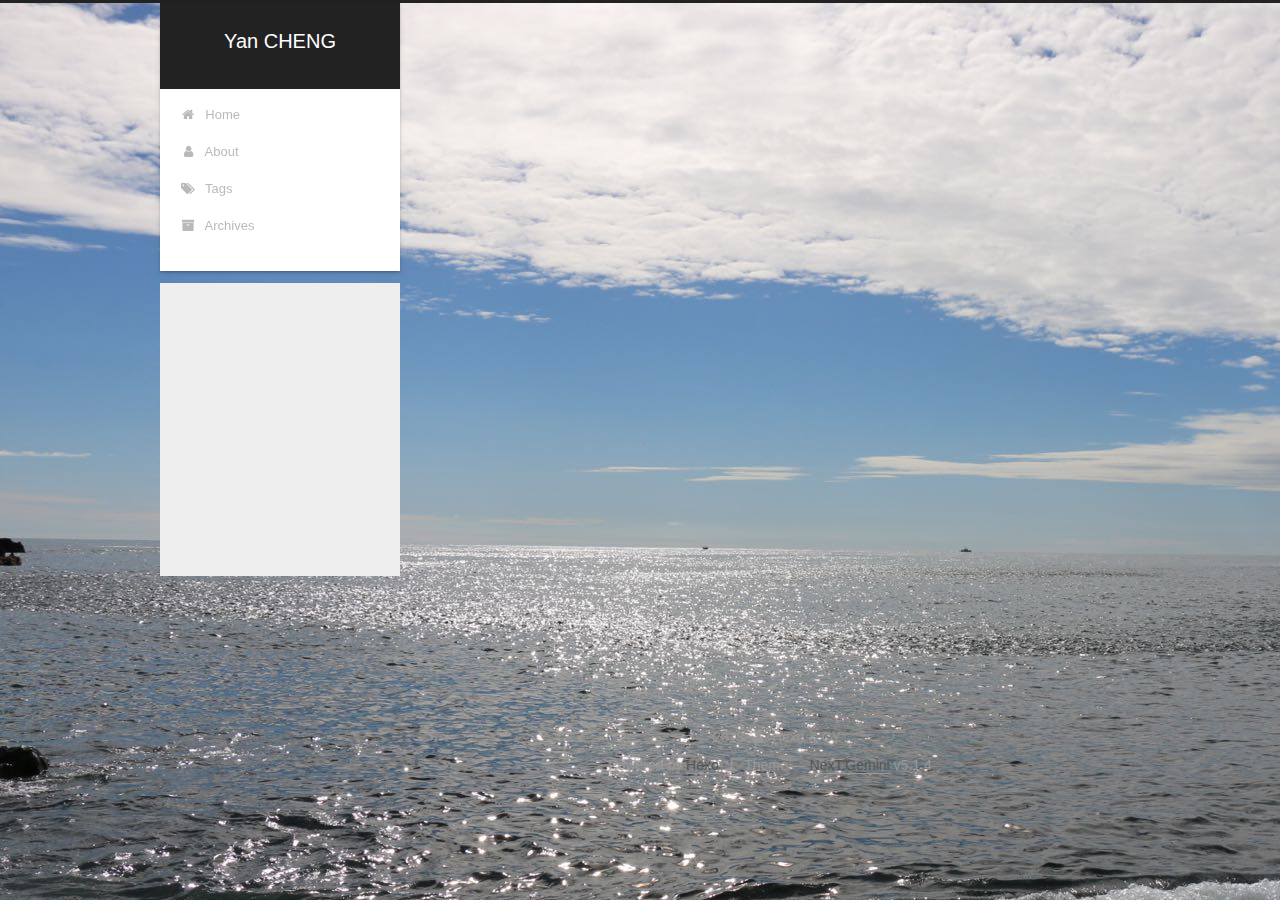
==== commit 869025b0: "Site updated: 2018-07-23 20:00:52" ====
--- a/about/index.html
+++ b/about/index.html
@@ -352,6 +352,12 @@
                         <i class="fa fa-fw fa-envelope"></i>E-Mail</a>
                   </span>
                 
+                  <span class="links-of-author-item">
+                    <a href="https://scholar.google.com/citations?user=tM1tv_kAAAAJ&hl=zh-CN&authuser=1" target="_blank" title="Google Scholar">
+                      
+                        <i class="fa fa-fw fa-globe"></i>Google Scholar</a>
+                  </span>
+                
             </div>
           
 
--- a/css/main.css
+++ b/css/main.css
@@ -1823,7 +1823,7 @@
   width: 4px;
   height: 4px;
   border-radius: 50%;
-  background: #4600fb;
+  background: #bfc8c3;
 }
 .links-of-blogroll {
   font-size: 13px;
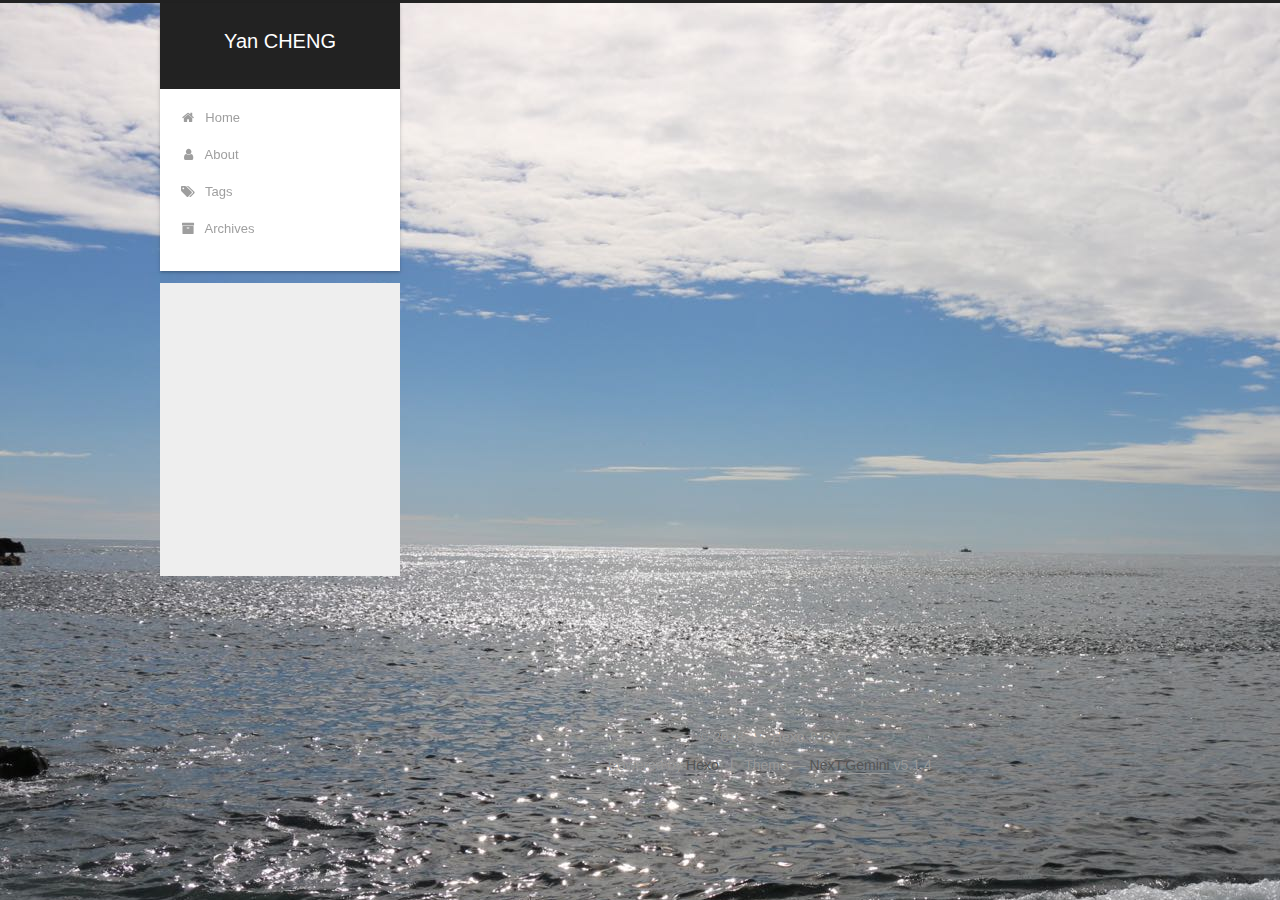
==== commit 96526a24: "Site updated: 2018-07-23 20:01:49" ====
--- a/about/index.html
+++ b/about/index.html
@@ -353,9 +353,9 @@
                   </span>
                 
                   <span class="links-of-author-item">
-                    <a href="https://scholar.google.com/citations?user=tM1tv_kAAAAJ&hl=zh-CN&authuser=1" target="_blank" title="Google Scholar">
+                    <a href="https://scholar.google.com/citations?user=tM1tv_kAAAAJ&hl=zh-CN&authuser=1" target="_blank" title="Google">
                       
-                        <i class="fa fa-fw fa-globe"></i>Google Scholar</a>
+                        <i class="fa fa-fw fa-globe"></i>Google</a>
                   </span>
                 
             </div>
--- a/css/main.css
+++ b/css/main.css
@@ -1823,7 +1823,7 @@
   width: 4px;
   height: 4px;
   border-radius: 50%;
-  background: #bfc8c3;
+  background: #c1ff0b;
 }
 .links-of-blogroll {
   font-size: 13px;
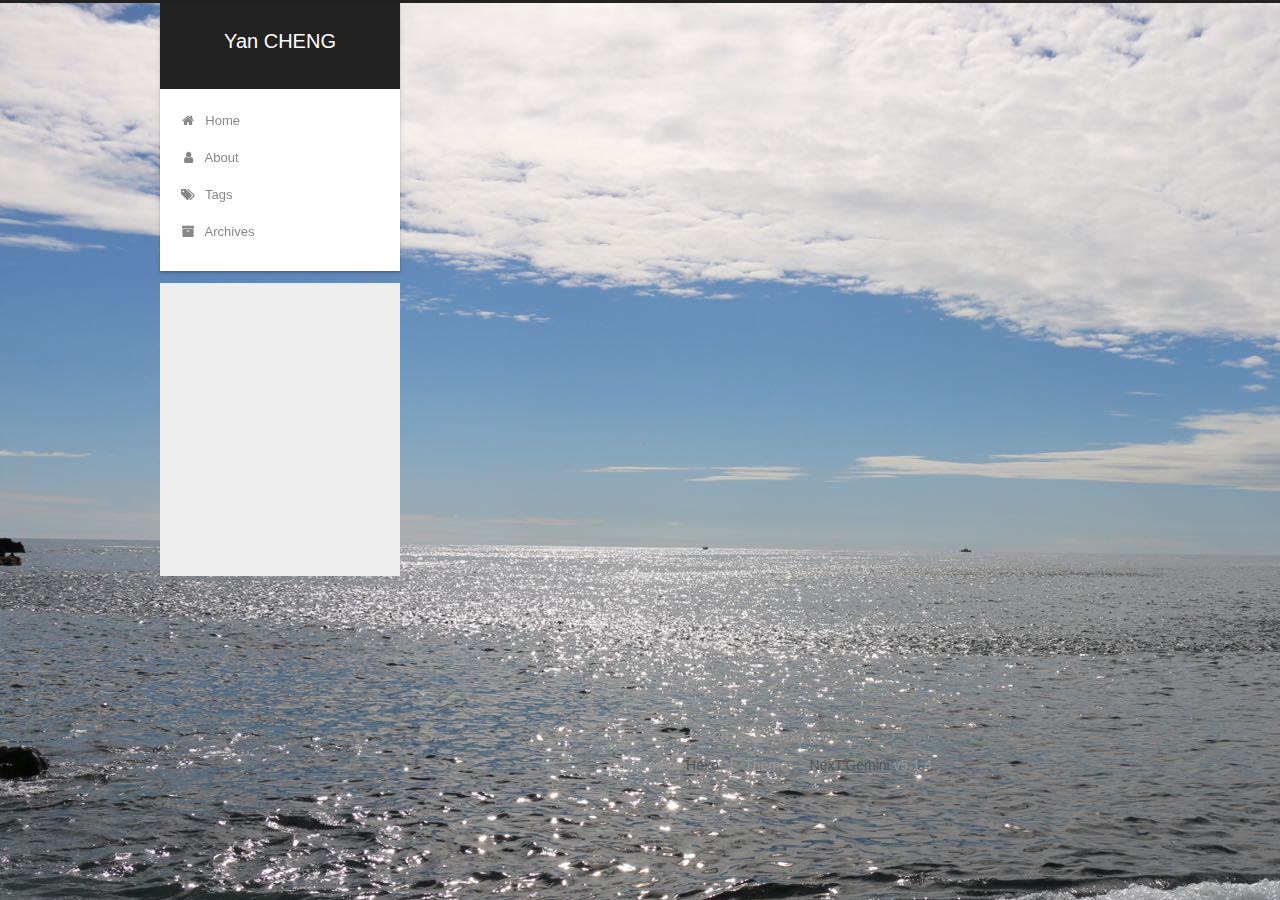
==== commit 1d6c4d0b: "Site updated: 2018-07-23 20:12:29" ====
--- a/about/index.html
+++ b/about/index.html
@@ -353,9 +353,9 @@
                   </span>
                 
                   <span class="links-of-author-item">
-                    <a href="https://scholar.google.com/citations?user=tM1tv_kAAAAJ&hl=zh-CN&authuser=1" target="_blank" title="Google">
+                    <a href="https://scholar.google.com/citations?user=tM1tv_kAAAAJ&hl=zh-CN&authuser=1" target="_blank" title="Google Scholar">
                       
-                        <i class="fa fa-fw fa-globe"></i>Google</a>
+                        <i class="fa fa-fw fa-globe"></i>Google Scholar</a>
                   </span>
                 
             </div>
--- a/css/main.css
+++ b/css/main.css
@@ -1823,7 +1823,7 @@
   width: 4px;
   height: 4px;
   border-radius: 50%;
-  background: #c1ff0b;
+  background: #ffffe7;
 }
 .links-of-blogroll {
   font-size: 13px;
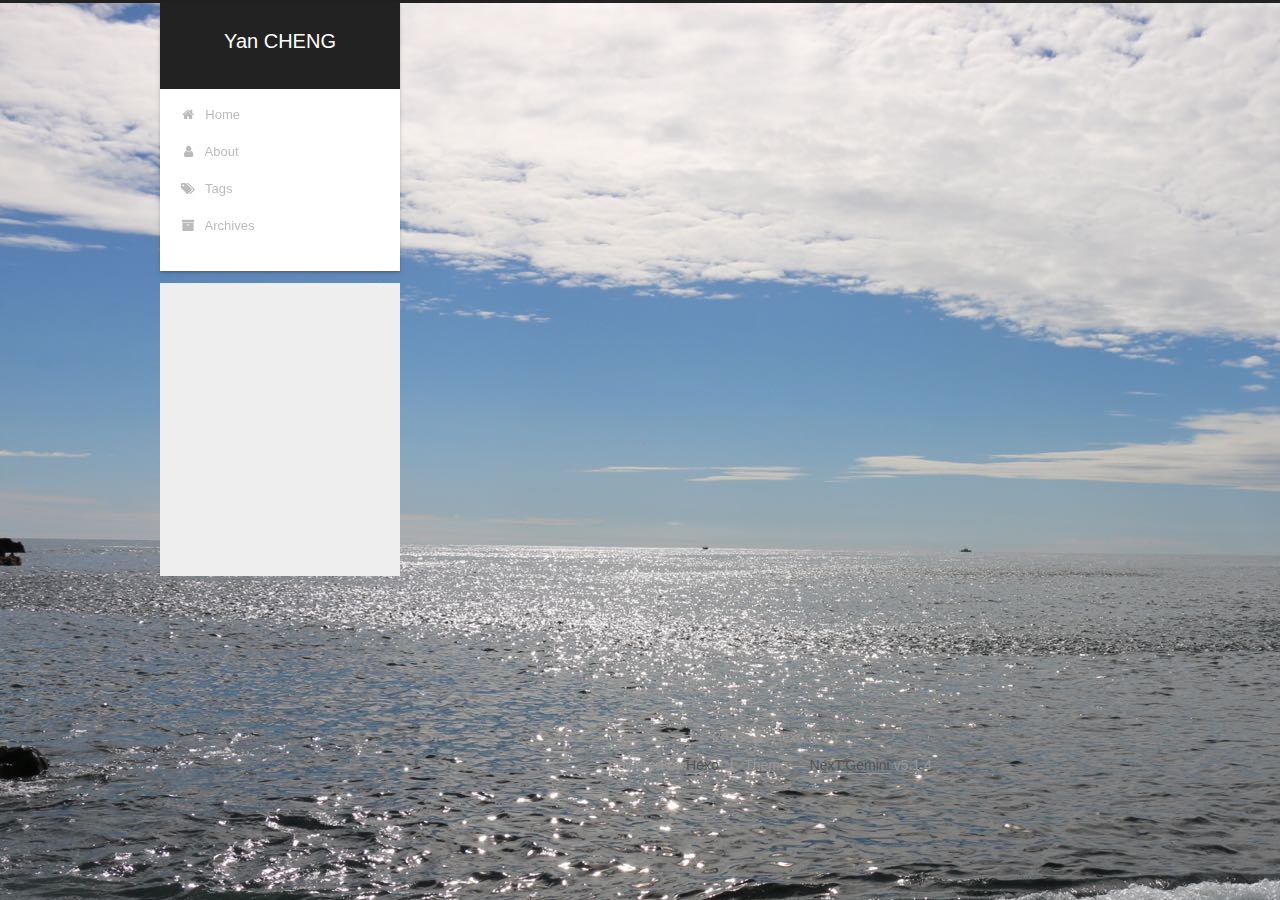
==== commit b5042faa: "Site updated: 2018-07-23 20:22:53" ====
--- a/about/index.html
+++ b/about/index.html
@@ -278,6 +278,16 @@
           
 
   
+    <div class="comments" id="comments">
+      <div id="disqus_thread">
+        <noscript>
+          Please enable JavaScript to view the
+          <a href="https://disqus.com/?ref_noscript">comments powered by Disqus.</a>
+        </noscript>
+      </div>
+    </div>
+
+  
 
 
 
@@ -529,6 +539,26 @@
 
   
 
+    
+      <script id="dsq-count-scr" src="https://CY.disqus.com/count.js" async></script>
+    
+
+    
+      <script type="text/javascript">
+        var disqus_config = function () {
+          this.page.url = 'http://yoursite.com/about/index.html';
+          this.page.identifier = 'about/index.html';
+          this.page.title = 'about';
+        };
+        var d = document, s = d.createElement('script');
+        s.src = 'https://CY.disqus.com/embed.js';
+        s.setAttribute('data-timestamp', '' + +new Date());
+        (d.head || d.body).appendChild(s);
+      </script>
+    
+
+  
+
 
 
 
@@ -541,10 +571,6 @@
   
 
 
-
-
-
-  
 
 
 
--- a/css/main.css
+++ b/css/main.css
@@ -1823,7 +1823,7 @@
   width: 4px;
   height: 4px;
   border-radius: 50%;
-  background: #ffffe7;
+  background: #5c21ff;
 }
 .links-of-blogroll {
   font-size: 13px;
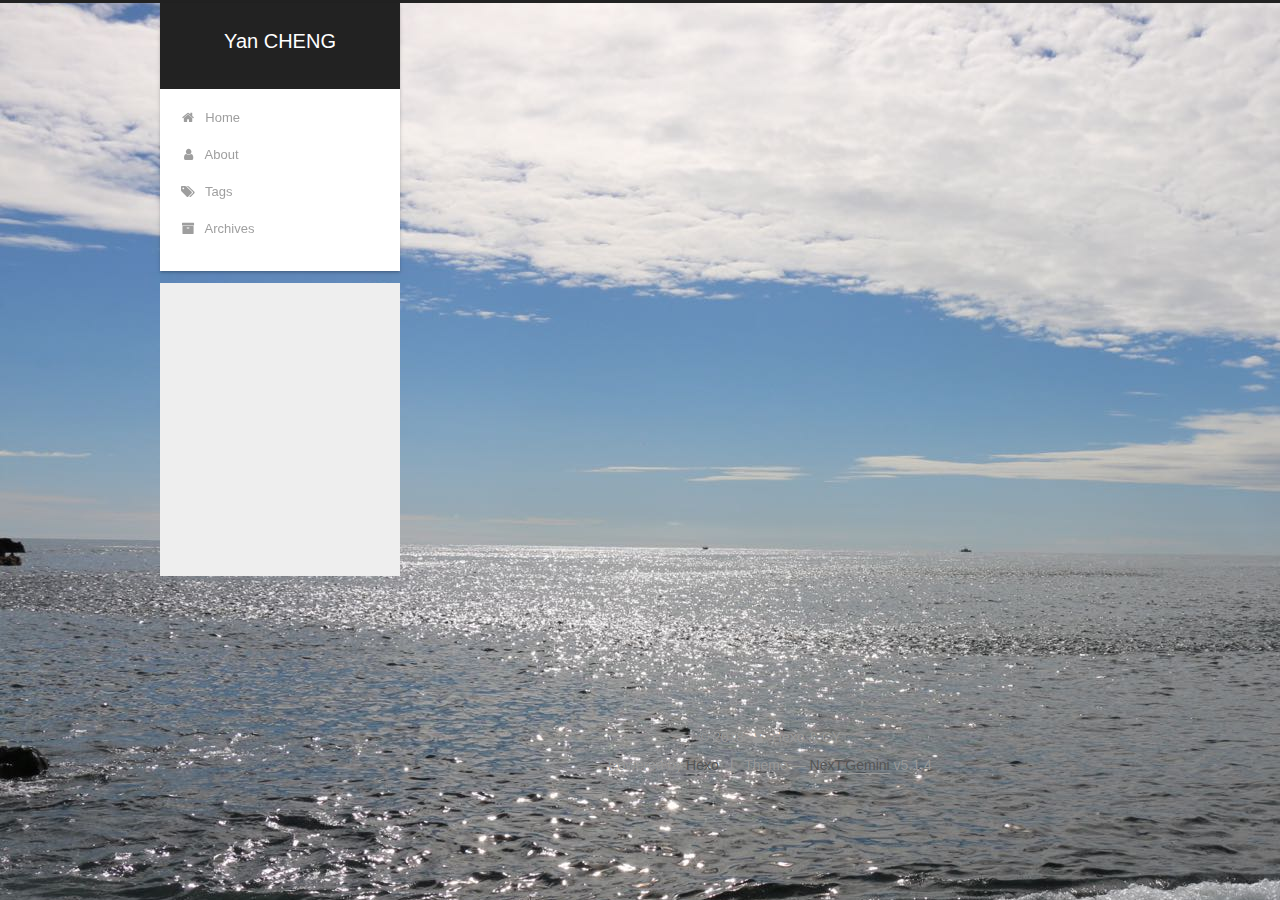
==== commit 253388b9: "Site updated: 2018-07-23 20:34:32" ====
--- a/about/index.html
+++ b/about/index.html
@@ -540,7 +540,7 @@
   
 
     
-      <script id="dsq-count-scr" src="https://CY.disqus.com/count.js" async></script>
+      <script id="dsq-count-scr" src="https://https-thupkucheng-github-io.disqus.com/count.js" async></script>
     
 
     
@@ -551,7 +551,7 @@
           this.page.title = 'about';
         };
         var d = document, s = d.createElement('script');
-        s.src = 'https://CY.disqus.com/embed.js';
+        s.src = 'https://https-thupkucheng-github-io.disqus.com/embed.js';
         s.setAttribute('data-timestamp', '' + +new Date());
         (d.head || d.body).appendChild(s);
       </script>
--- a/css/main.css
+++ b/css/main.css
@@ -1823,7 +1823,7 @@
   width: 4px;
   height: 4px;
   border-radius: 50%;
-  background: #5c21ff;
+  background: #033dcc;
 }
 .links-of-blogroll {
   font-size: 13px;
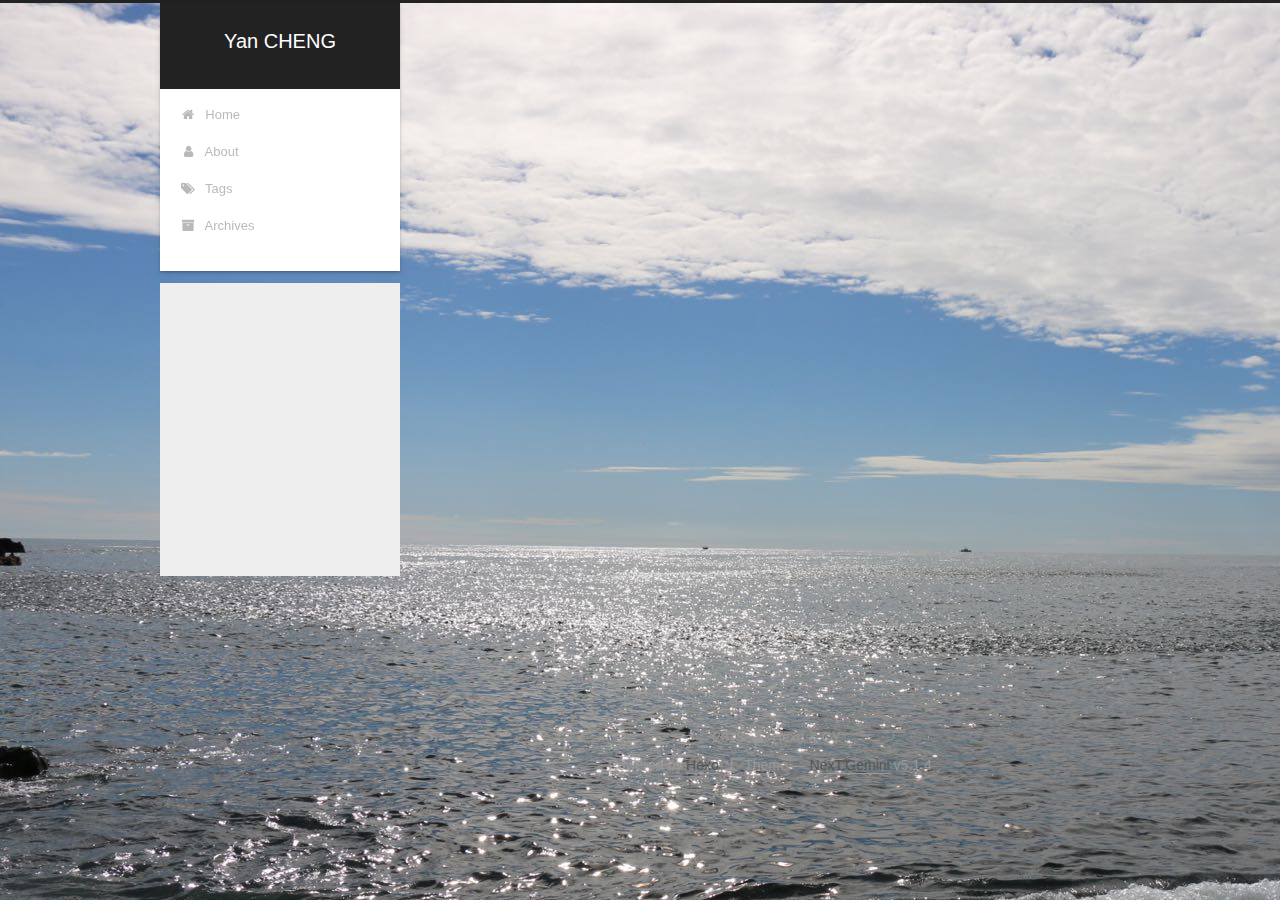
==== commit 42e1eb08: "Site updated: 2018-07-24 12:58:52" ====
--- a/about/index.html
+++ b/about/index.html
@@ -320,7 +320,7 @@
                 alt="Yan CHENG 程炎" />
             
               <p class="site-author-name" itemprop="name">Yan CHENG 程炎</p>
-              <p class="site-description motion-element" itemprop="description">Welcome to my webpage!</p>
+              <p class="site-description motion-element" itemprop="description">Welcome to my blog!</p>
           </div>
 
           <nav class="site-state motion-element">
--- a/css/main.css
+++ b/css/main.css
@@ -1823,7 +1823,7 @@
   width: 4px;
   height: 4px;
   border-radius: 50%;
-  background: #033dcc;
+  background: #621804;
 }
 .links-of-blogroll {
   font-size: 13px;
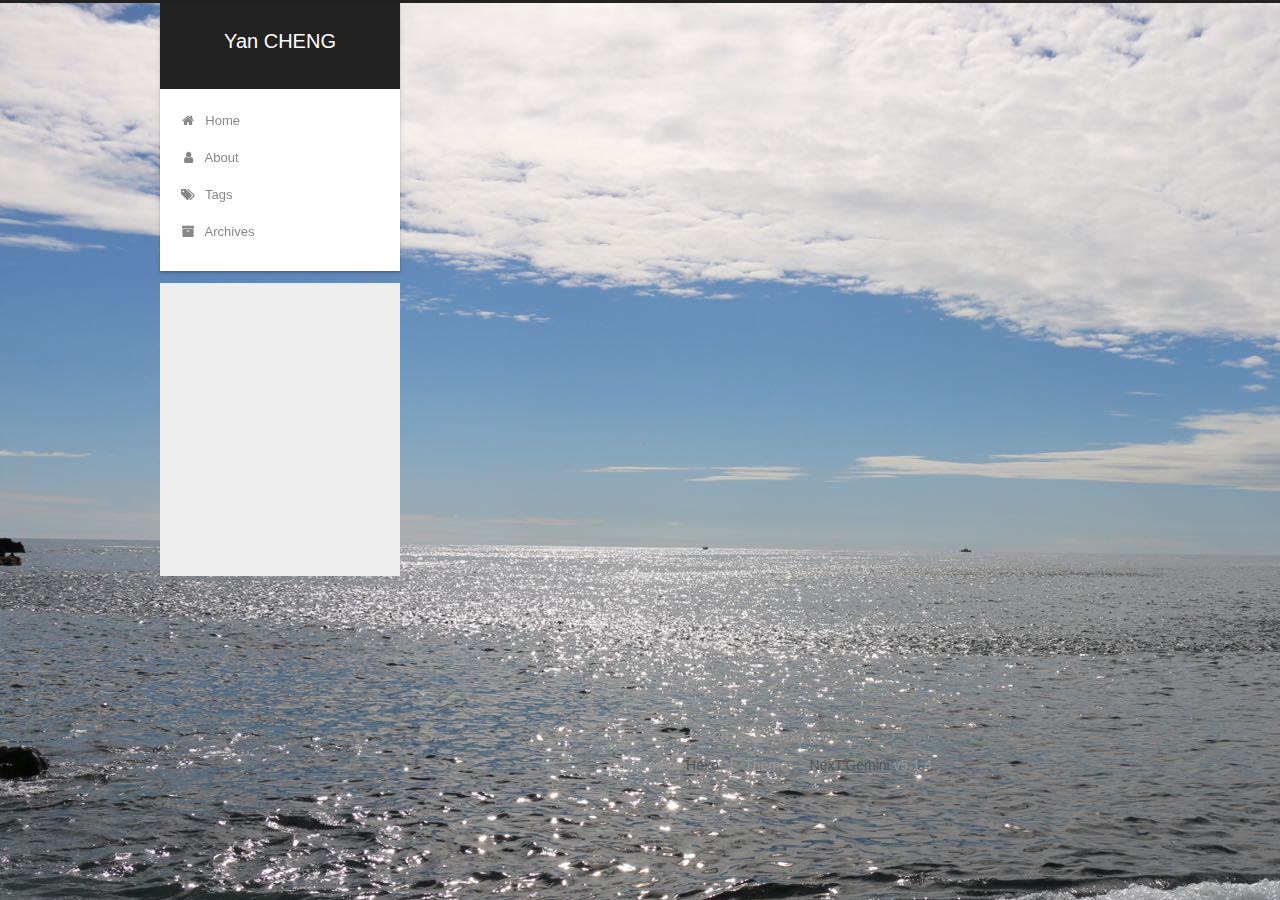
==== commit 2caa35d6: "Site updated: 2018-08-03 12:04:14" ====
--- a/about/index.html
+++ b/about/index.html
@@ -330,7 +330,7 @@
               
                 <a href="/archives/">
               
-                  <span class="site-state-item-count">2</span>
+                  <span class="site-state-item-count">3</span>
                   <span class="site-state-item-name">posts</span>
                 </a>
               </div>
--- a/css/main.css
+++ b/css/main.css
@@ -1823,7 +1823,7 @@
   width: 4px;
   height: 4px;
   border-radius: 50%;
-  background: #621804;
+  background: #ff7839;
 }
 .links-of-blogroll {
   font-size: 13px;
